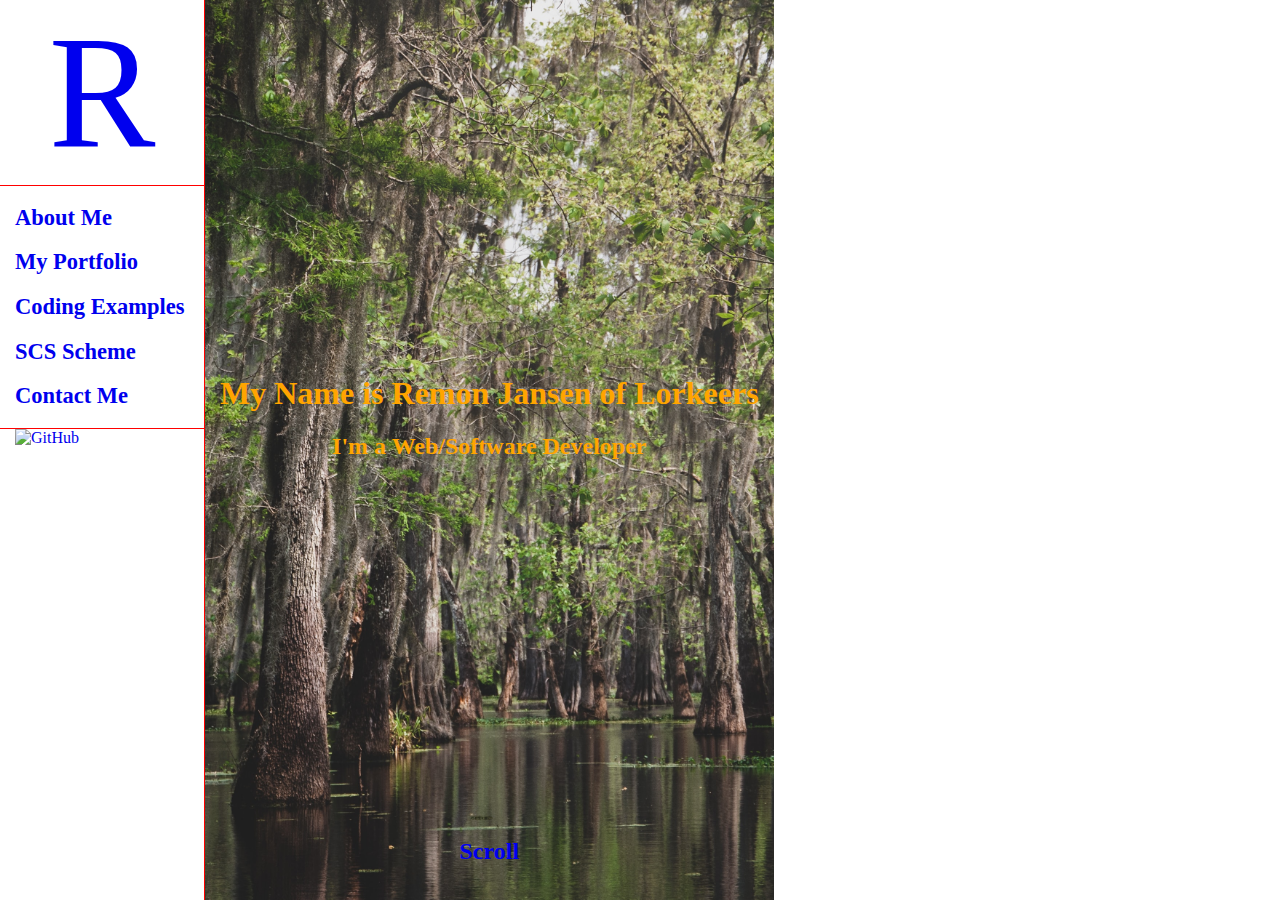
==== aboutme.html @ b1d86888 "Large Update" ====
<!doctype html>

<html lang="en">
  <head>
    <meta charset="utf-8">
    <meta name="viewport" content="width=device-width, initial-scale=1">

    <title>Remon Jansen of Lorkeers</title>
    <meta name="description" content="Remon Jansen of Lorkeers' Web/Software Dev Portfolio">
    <meta name="author" content="Remon Jansen of Lorkeers">

    <link rel="stylesheet" href="css/style.css">

  </head>

  <body>

    <div class="page-container">

      <header>
        <div class="header-container">

          <div class="header-initial">
            <a href="index.html">R</a>
          </div>

          <div class="header-nav">

            <h2><a href="aboutme.html">About Me</a></h2>
            <h2><a href="#portfolio">My Portfolio</a></h2>
            <h2><a href="codingexamples.html">Coding Examples</a></h2>
            <h2><a href="scs-scheme.html">SCS Scheme</a></h2>
            <h2><a href="#contact">Contact Me</a></h2>

          </div>

          <div class="header-socialmedia">

            <a href="https://github.com/RemonJoL"><img class="github-logo" src="https://github.githubassets.com/images/modules/logos_page/GitHub-Mark.png" alt="GitHub"></a>

          </div>

        </div>

      </header>

      <main>

        <input class="pagecheck" type="checkbox" id="portfolio-check">
        <input class="pagecheck" type="checkbox" id="aboutme-check">
        <input class="pagecheck" type="checkbox" id="coding-examples-check">
        <input class="pagecheck" type="checkbox" id="scs-scheme-check">

        <div class="section main-header">

          <div class="header-title header-title-container">
          <h1>My Name is Remon Jansen of Lorkeers</h1>
          <h2>I'm a Web/Software Developer</h2>
          </div>

          <div class="scroll container">
            <h2><a href="#portfolio">Scroll</a></h2>
          </div>

        </div>

        <!-- About Me -->

        <div id="aboutme">

          <div class="section aboutme">

            <div class="about-container">
              <h2>About Me</h2>
              <p>"Lorem ipsum dolor sit amet, consectetur adipiscing elit, sed do eiusmod tempor incididunt ut labore et dolore magna aliqua. Ut enim ad minim veniam, quis nostrud exercitation ullamco laboris nisi ut aliquip ex ea commodo consequat. Duis aute irure dolor in reprehenderit in voluptate velit esse cillum dolore eu fugiat nulla pariatur. Excepteur sint occaecat cupidatat non proident, sunt in culpa qui officia deserunt mollit anim id est laborum."</p>

            </div>

          </div>

        </div>

    </div>

  </body>

</html>
---- css/style.css ----
a {
  text-decoration: none;
}

a:visited {
  color: inherit;
}

.main-header {
  color: white;
  text-align: center;
}

.contact-info h2 {
  display: block;
  width: 100%;
}

.contact-info p {
  display: block;
  width: 100%;
}

.contact-form p {
  background-color: white;
  margin: 0;
  display: table;
}

.scs-scheme ul {
  list-style: none;
  padding: 0;
}

.scs-scheme h2 {
  text-align: center;
}

.github-logo {
  height: 32px;
  width: 32px;
}

.project-preview {
  height: 100%;
  width: 100%;
}

.pagecheck {
  display: none;
}

#aboutme-check:checked ~ #aboutme {
  display: block;
}

#coding-examples-check:checked ~ #coding-examples {
  display: block;
}

#coding-examples-check:checked ~ #home {
  display: none;
}

#coding-examples-check:checked ~ #coding-examples {
  display: block;
}

#scs-scheme-check:checked ~ #scs-scheme {
  display: block;
}

#scs-scheme-check:checked ~ #home {
  display: none;
}

.contactform-fieldset {
  margin: 0;
  padding: 0;
  border: none;
  display: -webkit-box;
  display: -ms-flexbox;
  display: flex;
  -ms-flex-wrap: wrap;
      flex-wrap: wrap;
}
@media (min-width: 576px) {
  .contactform-fieldset {
    width: 100%;
  }
}
@media (min-width: 768px) {
  .contactform-fieldset {
    color: blue;
  }
}
@media (min-width: 992px) {
  .contactform-fieldset {
    color: purple;
  }
}
@media (min-width: 1200px) {
  .contactform-fieldset {
    color: orange;
  }
}

.fieldset-legend {
  color: red;
}

.contactform-field:before {
  content: "Test";
  color: red;
}

.contactform-field {
  border: none;
  line-height: 2rem;
  width: 99%;
  margin: 0 -10px 5px -15px;
}

.contactform-textarea {
  border: none;
  line-height: 1rem;
  width: 99%;
  margin: 0 -10px 5px -15px;
}
@media (min-width: 768px) {
  .contactform-textarea {
    color: blue;
  }
}
@media (min-width: 992px) {
  .contactform-textarea {
    color: purple;
  }
}
@media (min-width: 1200px) {
  .contactform-textarea {
    color: orange;
  }
}

.header-container {
  display: none;
  width: 205px;
  border-right: 1px solid red;
  height: 100%;
  position: fixed;
  background-color: white;
}
@media (min-width: 576px) {
  .header-container {
    display: block;
  }
}

.header-initial {
  padding: 0 15px;
  font-size: 10rem;
  border-bottom: 1px solid red;
  text-align: center;
}

.header-nav {
  font-size: 15px;
  padding: 0 15px;
  border-bottom: 1px solid red;
}

.header-socialmedia {
  padding: 0 15px;
}

*, :before, :after {
  -webkit-box-sizing: border-box;
          box-sizing: border-box;
}

body {
  margin: 0;
}

.page-container {
  display: -webkit-box;
  display: -ms-flexbox;
  display: flex;
  -webkit-box-orient: horizontal;
  -webkit-box-direction: normal;
      -ms-flex-direction: row;
          flex-direction: row;
  width: 100vw;
  height: 100vh;
  overflow-y: scroll;
}

.section {
  padding: 15px;
  width: 100%;
  display: -webkit-box;
  display: -ms-flexbox;
  display: flex;
  -ms-flex-wrap: wrap;
      flex-wrap: wrap;
}
@media (min-width: 576px) {
  .section {
    color: red;
    padding: 15px 15px 15px 220px;
  }
}
@media (min-width: 768px) {
  .section {
    color: blue;
  }
}
@media (min-width: 992px) {
  .section {
    color: purple;
  }
}
@media (min-width: 1200px) {
  .section {
    color: orange;
  }
}

.container {
  margin: 0 -15px;
  display: -webkit-box;
  display: -ms-flexbox;
  display: flex;
  -ms-flex-wrap: wrap;
      flex-wrap: wrap;
}

.main-header {
  background-image: url(/images/mathieu-cheze-qfsKYUgW6ZY-unsplash.jpg);
  background-size: cover;
  height: 100vh;
  display: -webkit-box;
  display: -ms-flexbox;
  display: flex;
  -webkit-box-orient: vertical;
  -webkit-box-direction: normal;
      -ms-flex-direction: column;
          flex-direction: column;
}

.scroll {
  margin: 0 auto;
}

.header-title-container {
  top: 50%;
  margin: auto;
}

.project-card-container {
  padding: 0 15px;
  width: 100%;
}
@media (min-width: 576px) {
  .project-card-container {
    width: 50%;
  }
}
@media (min-width: 768px) {
  .project-card-container {
    color: blue;
  }
}
@media (min-width: 992px) {
  .project-card-container {
    width: 33.3333333%;
    color: purple;
  }
}
@media (min-width: 1200px) {
  .project-card-container {
    color: orange;
  }
}

.project-card {
  position: relative;
  margin: 30px auto;
}

.about-container {
  max-width: 350px;
  border: 2px solid red;
  padding: 0 15px;
  border-radius: 15px;
  margin: auto;
  text-align: center;
}
@media (min-width: 768px) {
  .about-container {
    width: 50%;
  }
}
@media (min-width: 992px) {
  .about-container {
    color: purple;
  }
}
@media (min-width: 1200px) {
  .about-container {
    width: 35%;
    color: orange;
  }
}

.coding-examples-container {
  max-width: 350px;
  border: 2px solid red;
  padding: 0 15px;
  border-radius: 15px;
  margin: auto;
}
@media (min-width: 768px) {
  .coding-examples-container {
    width: 50%;
  }
}
@media (min-width: 992px) {
  .coding-examples-container {
    color: purple;
  }
}
@media (min-width: 1200px) {
  .coding-examples-container {
    width: 35%;
    color: orange;
  }
}

.scs-scheme {
  display: -webkit-box;
  display: -ms-flexbox;
  display: flex;
  -ms-flex-wrap: wrap;
      flex-wrap: wrap;
}

.scs-container {
  max-width: 350px;
  border: 2px solid red;
  padding: 0 15px;
  border-radius: 15px;
  margin: auto;
}
@media (min-width: 768px) {
  .scs-container {
    width: 50%;
  }
}
@media (min-width: 992px) {
  .scs-container {
    color: purple;
  }
}
@media (min-width: 1200px) {
  .scs-container {
    width: 35%;
    color: orange;
  }
}

.treehouse {
  margin-top: 15px;
}
@media (min-width: 768px) {
  .treehouse {
    width: 50%;
  }
}
@media (min-width: 992px) {
  .treehouse {
    color: purple;
  }
}
@media (min-width: 1200px) {
  .treehouse {
    width: 35%;
    color: orange;
  }
}

.about-netmatters {
  margin-top: 15px;
}
@media (min-width: 768px) {
  .about-netmatters {
    width: 50%;
  }
}
@media (min-width: 992px) {
  .about-netmatters {
    color: purple;
  }
}
@media (min-width: 1200px) {
  .about-netmatters {
    width: 35%;
    color: orange;
  }
}

.main-contact {
  display: -webkit-box;
  display: -ms-flexbox;
  display: flex;
}

.contact-info {
  display: -webkit-box;
  display: -ms-flexbox;
  display: flex;
  padding: 15px;
  -ms-flex-wrap: wrap;
      flex-wrap: wrap;
}
@media (min-width: 768px) {
  .contact-info {
    width: 50%;
    color: blue;
  }
}
@media (min-width: 992px) {
  .contact-info {
    color: purple;
  }
}
@media (min-width: 1200px) {
  .contact-info {
    color: orange;
  }
}

.contact-form {
  display: -webkit-box;
  display: -ms-flexbox;
  display: flex;
  padding: 15px;
}
@media (min-width: 576px) {
  .contact-form {
    -ms-flex-wrap: wrap;
        flex-wrap: wrap;
  }
}
@media (min-width: 768px) {
  .contact-form {
    width: 50%;
    color: blue;
  }
}
@media (min-width: 992px) {
  .contact-form {
    color: purple;
  }
}
@media (min-width: 1200px) {
  .contact-form {
    color: orange;
  }
}

.field-border {
  display: inline-block;
  padding: 0 2px;
  margin: -0.5rem 0 0 1rem;
  line-height: 1rem;
  color: red;
  width: 100%;
}

.border-message {
  width: 104px;
}

.contact-field-outer {
  border: 2px solid red;
  border-radius: 15px;
  margin: 5px 0px;
  width: 100%;
}
@media (min-width: 576px) {
  .contact-field-outer {
    margin: 15px 0px;
    color: red;
    width: 50%;
  }
}

.contact-field-outer-message {
  border: 2px solid red;
  border-radius: 15px;
  margin: 5px 0px;
  width: 100%;
}

@media (min-width: 576px) {
  .field-email {
    margin: 15px 0px;
    color: red;
    width: 100%;
  }
}

@media (min-width: 576px) {
  .field-subject {
    margin: 15px 0px;
    color: red;
    width: 100%;
  }
}
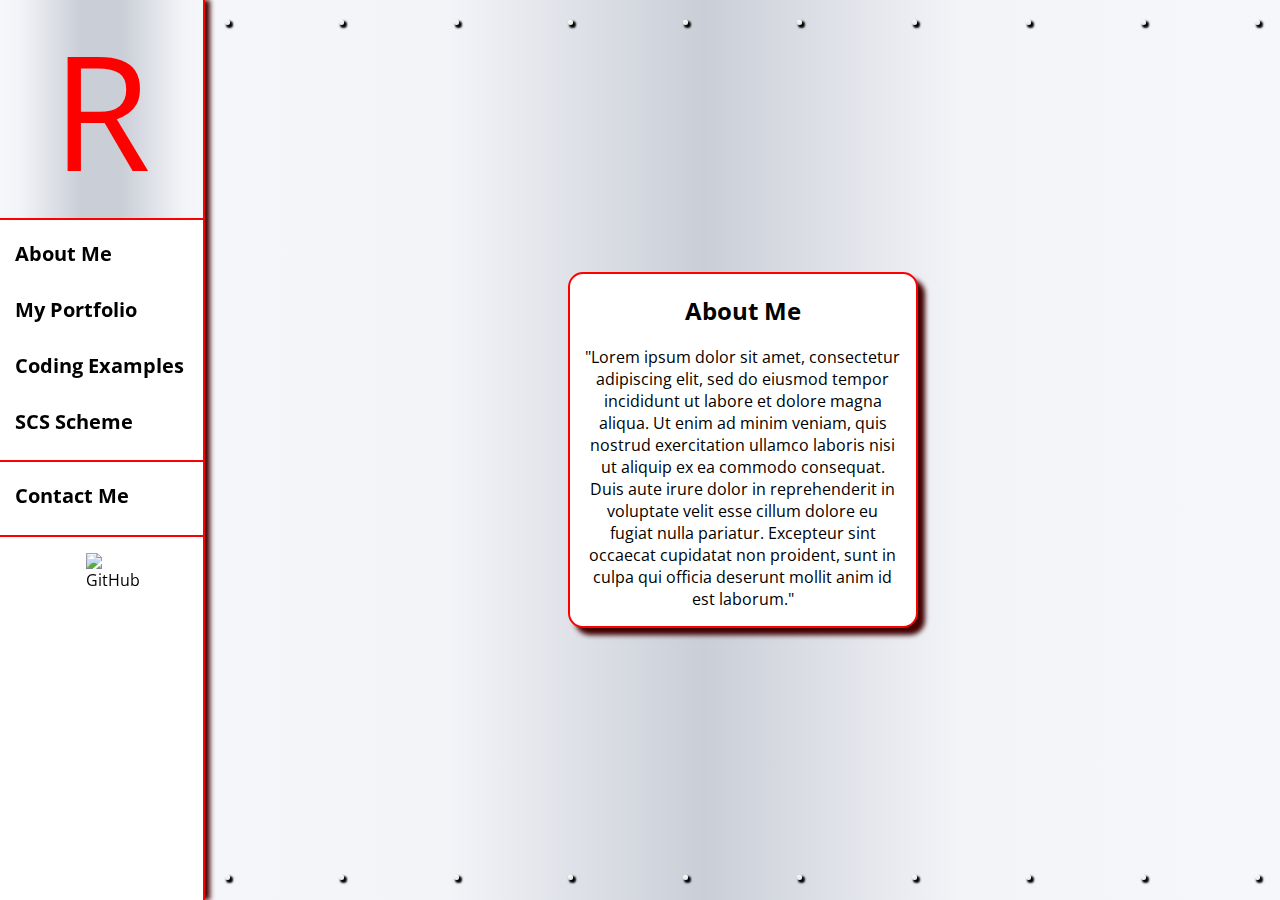
==== commit 43bef68f: "Large update" ====
--- a/aboutme.html
+++ b/aboutme.html
@@ -4,6 +4,9 @@
   <head>
     <meta charset="utf-8">
     <meta name="viewport" content="width=device-width, initial-scale=1">
+    <link rel="preconnect" href="https://fonts.googleapis.com">
+    <link rel="preconnect" href="https://fonts.gstatic.com" crossorigin>
+    <link href="https://fonts.googleapis.com/css2?family=Open+Sans:ital,wght@0,300;0,400;0,600;0,700;0,800;1,300;1,400;1,600;1,700;1,800&display=swap" rel="stylesheet">
 
     <title>Remon Jansen of Lorkeers</title>
     <meta name="description" content="Remon Jansen of Lorkeers' Web/Software Dev Portfolio">
@@ -18,6 +21,18 @@
     <div class="page-container">
 
       <header>
+
+        <div class="burger-container">
+          <a href="#">
+            <div class="burger-button">
+              <span class="burger"></span>
+              <span class="burger-title">
+                Menu
+              </span>
+            </div>
+          </a>
+        </div>
+
         <div class="header-container">
 
           <div class="header-initial">
@@ -26,17 +41,22 @@
 
           <div class="header-nav">
 
-            <h2><a href="aboutme.html">About Me</a></h2>
-            <h2><a href="#portfolio">My Portfolio</a></h2>
-            <h2><a href="codingexamples.html">Coding Examples</a></h2>
-            <h2><a href="scs-scheme.html">SCS Scheme</a></h2>
-            <h2><a href="#contact">Contact Me</a></h2>
+            <h2><a href="aboutme.html#aboutme">About Me</a></h2>
+            <h2><a href="index.html#portfolio">My Portfolio</a></h2>
+            <h2><a href="codingexamples.html#coding-examples">Coding Examples</a></h2>
+            <h2><a href="scs-scheme.html#scs-scheme">SCS Scheme</a></h2>
 
+          </div>
+
+          <div class="header-contact">
+            <h2><a href="index.html#contact">Contact Me</a></h2>
           </div>
 
           <div class="header-socialmedia">
 
-            <a href="https://github.com/RemonJoL"><img class="github-logo" src="https://github.githubassets.com/images/modules/logos_page/GitHub-Mark.png" alt="GitHub"></a>
+            <div class="socialmedia-item github-icon">
+              <a href="https://github.com/RemonJoL" target="_blank"><img src="images/GitHub-Mark-32px.png" alt="GitHub"></a>
+            </div>
 
           </div>
 
@@ -44,41 +64,46 @@
 
       </header>
 
-      <main>
+      <!-- About Me -->
 
-        <input class="pagecheck" type="checkbox" id="portfolio-check">
-        <input class="pagecheck" type="checkbox" id="aboutme-check">
-        <input class="pagecheck" type="checkbox" id="coding-examples-check">
-        <input class="pagecheck" type="checkbox" id="scs-scheme-check">
+      <div class="pagestyle-nobr" id="aboutme">
 
-        <div class="section main-header">
+        <div class="section aboutme">
 
-          <div class="header-title header-title-container">
-          <h1>My Name is Remon Jansen of Lorkeers</h1>
-          <h2>I'm a Web/Software Developer</h2>
+          <ul class="rivets">
+            <li class="rivet"></li>
+            <li class="rivet"></li>
+            <li class="rivet"></li>
+            <li class="rivet"></li>
+            <li class="rivet"></li>
+            <li class="rivet"></li>
+            <li class="rivet"></li>
+            <li class="rivet"></li>
+            <li class="rivet"></li>
+            <li class="rivet"></li>
+          </ul>
+
+          <div class="about-container">
+            <h2>About Me</h2>
+            <p>"Lorem ipsum dolor sit amet, consectetur adipiscing elit, sed do eiusmod tempor incididunt ut labore et dolore magna aliqua. Ut enim ad minim veniam, quis nostrud exercitation ullamco laboris nisi ut aliquip ex ea commodo consequat. Duis aute irure dolor in reprehenderit in voluptate velit esse cillum dolore eu fugiat nulla pariatur. Excepteur sint occaecat cupidatat non proident, sunt in culpa qui officia deserunt mollit anim id est laborum."</p>
           </div>
 
-          <div class="scroll container">
-            <h2><a href="#portfolio">Scroll</a></h2>
-          </div>
+          <ul class="rivets">
+            <li class="rivet"></li>
+            <li class="rivet"></li>
+            <li class="rivet"></li>
+            <li class="rivet"></li>
+            <li class="rivet"></li>
+            <li class="rivet"></li>
+            <li class="rivet"></li>
+            <li class="rivet"></li>
+            <li class="rivet"></li>
+            <li class="rivet"></li>
+          </ul>
 
         </div>
 
-        <!-- About Me -->
-
-        <div id="aboutme">
-
-          <div class="section aboutme">
-
-            <div class="about-container">
-              <h2>About Me</h2>
-              <p>"Lorem ipsum dolor sit amet, consectetur adipiscing elit, sed do eiusmod tempor incididunt ut labore et dolore magna aliqua. Ut enim ad minim veniam, quis nostrud exercitation ullamco laboris nisi ut aliquip ex ea commodo consequat. Duis aute irure dolor in reprehenderit in voluptate velit esse cillum dolore eu fugiat nulla pariatur. Excepteur sint occaecat cupidatat non proident, sunt in culpa qui officia deserunt mollit anim id est laborum."</p>
-
-            </div>
-
-          </div>
-
-        </div>
+      </div>
 
     </div>
 
--- a/css/style.css
+++ b/css/style.css
@@ -1,77 +1,93 @@
 a {
   text-decoration: none;
+  color: inherit;
+}
+
+header h2 {
+  font-size: 1.25rem;
 }
 
 a:visited {
   color: inherit;
 }
 
-.main-header {
-  color: white;
-  text-align: center;
+.project-card h3 {
+  margin: 0;
+}
+
+.project-card p {
+  margin: 0;
+}
+
+.scroll-container h2 {
+  margin: 0 auto 1rem;
+  padding-bottom: 1rem;
+}
+
+.header-nav a, .header-contact a {
+  display: inline-block;
+  position: relative;
+  padding: 0.2rem 0;
+  overflow: hidden;
+}
+
+.contact-info a {
+  color: red;
+  -webkit-transition: color 500ms ease;
+  transition: color 500ms ease;
+  text-decoration: underline;
 }
 
 .contact-info h2 {
   display: block;
-  width: 100%;
 }
 
 .contact-info p {
+  font-size: 1rem;
   display: block;
-  width: 100%;
-}
-
-.contact-form p {
-  background-color: white;
+}
+
+.field-border p {
+  background: white;
   margin: 0;
   display: table;
 }
 
+.scroll-container-bottom h2 {
+  margin-bottom: 0;
+  font-size: 1rem;
+}
+
 .scs-scheme ul {
-  list-style: none;
+  list-style: inside;
   padding: 0;
+}
+
+.scs-scheme li {
+  line-height: 1.5rem;
 }
 
 .scs-scheme h2 {
   text-align: center;
-}
-
-.github-logo {
+  margin: 0 auto;
+}
+
+.scs-scheme h3 {
+  text-align: center;
+  margin: 0 auto;
+}
+
+.github-icon {
   height: 32px;
   width: 32px;
-}
-
-.project-preview {
-  height: 100%;
-  width: 100%;
-}
-
-.pagecheck {
-  display: none;
-}
-
-#aboutme-check:checked ~ #aboutme {
-  display: block;
-}
-
-#coding-examples-check:checked ~ #coding-examples {
-  display: block;
-}
-
-#coding-examples-check:checked ~ #home {
-  display: none;
-}
-
-#coding-examples-check:checked ~ #coding-examples {
-  display: block;
-}
-
-#scs-scheme-check:checked ~ #scs-scheme {
-  display: block;
-}
-
-#scs-scheme-check:checked ~ #home {
-  display: none;
+  border-radius: 50%;
+  background: none;
+  -webkit-transition: background-color 0.5s ease;
+  transition: background-color 0.5s ease;
+}
+
+.scs-container-header-img {
+  width: 100%;
 }
 
 .contactform-fieldset {
@@ -89,67 +105,267 @@
     width: 100%;
   }
 }
-@media (min-width: 768px) {
-  .contactform-fieldset {
-    color: blue;
-  }
-}
-@media (min-width: 992px) {
-  .contactform-fieldset {
-    color: purple;
-  }
-}
-@media (min-width: 1200px) {
-  .contactform-fieldset {
-    color: orange;
-  }
-}
 
 .fieldset-legend {
   color: red;
 }
 
-.contactform-field:before {
-  content: "Test";
-  color: red;
+.main-contact input {
+  font-family: inherit;
+  font-size: 1.25rem;
+  position: relative;
+  display: block;
+}
+
+.main-contact input:focus {
+  outline: none;
+  -webkit-box-shadow: 0px 2px 1px green;
+          box-shadow: 0px 2px 1px green;
+}
+
+.main-contact textarea {
+  font-family: inherit;
+  font-size: 1.25rem;
+  resize: vertical;
+  overflow: auto;
+  scrollbar-base-color: white;
+  scrollbar-face-color: red;
+  scrollbar-3dlight-color: white;
+  scrollbar-highlight-color: white;
+  scrollbar-track-color: #eee;
+  scrollbar-arrow-color: red;
+  scrollbar-shadow-color: white;
+  scrollbar-dark-shadow-color: white;
+}
+
+.main-contact textarea::-webkit-scrollbar-track {
+  border-radius: 10px;
+  background-color: #eee;
+  -webkit-box-shadow: inset 2px 2px 1px #ccc;
+          box-shadow: inset 2px 2px 1px #ccc;
+}
+
+.main-contact textarea::-webkit-scrollbar {
+  width: 12px;
+}
+
+.main-contact textarea::-webkit-scrollbar-thumb {
+  border-radius: 10px;
+  background-color: #bd0000;
+  -webkit-box-shadow: inset 1px 1px 1px white;
+          box-shadow: inset 1px 1px 1px white;
+}
+
+.main-contact textarea::-webkit-scrollbar-thumb:active {
+  background-color: red;
+}
+
+.main-contact textarea:focus {
+  outline: none;
+  -webkit-box-shadow: 0px 2px 1px green;
+          box-shadow: 0px 2px 1px green;
 }
 
 .contactform-field {
   border: none;
-  line-height: 2rem;
+  padding: 0.5rem;
   width: 99%;
   margin: 0 -10px 5px -15px;
+  line-height: 1.25rem;
 }
 
 .contactform-textarea {
   border: none;
-  line-height: 1rem;
+  padding: 0.5rem;
   width: 99%;
   margin: 0 -10px 5px -15px;
-}
-@media (min-width: 768px) {
-  .contactform-textarea {
-    color: blue;
-  }
-}
-@media (min-width: 992px) {
-  .contactform-textarea {
-    color: purple;
-  }
-}
-@media (min-width: 1200px) {
-  .contactform-textarea {
-    color: orange;
-  }
+  line-height: 1.25rem;
+}
+
+.submit-button {
+  padding: 0.5rem;
+  background-color: #bd0000;
+  width: 100%;
+  border-radius: 15px;
+  border: 2px solid white;
+  color: white;
+  font-weight: bold;
+  text-align: center;
+}
+
+.submit-button:hover {
+  background-color: red;
+}
+
+.submit-button:active {
+  -webkit-box-shadow: inset 5px 5px 5px #111;
+          box-shadow: inset 5px 5px 5px #111;
+}
+
+.header-initial {
+  -webkit-transition: color 200ms ease-in-out;
+  transition: color 200ms ease-in-out;
+}
+
+.header-initial:hover {
+  color: red;
+  background: -webkit-gradient(linear, left top, right top, from(#f6f7fb), color-stop(10%, #f3f4f8), color-stop(40%, #caced7), color-stop(60%, #caced7), color-stop(90%, #f3f4f8), to(#f6f7fb));
+  background: linear-gradient(90deg, #f6f7fb 0%, #f3f4f8 10%, #caced7 40%, #caced7 60%, #f3f4f8 90%, #f6f7fb 100%);
+  -webkit-transition: color 500ms ease;
+  transition: color 500ms ease;
+}
+
+.header-nav a:after, .header-contact a:after {
+  content: "";
+  position: absolute;
+  bottom: 0;
+  left: 0;
+  width: 100%;
+  height: 0.1rem;
+  background-color: red;
+  opacity: 1;
+  -webkit-transition: opacity 300ms, -webkit-transform 300ms;
+  transition: opacity 300ms, -webkit-transform 300ms;
+  transition: opacity 300ms, transform 300ms;
+  transition: opacity 300ms, transform 300ms, -webkit-transform 300ms;
+  -webkit-transform: translate3d(-100%, 0, 0);
+          transform: translate3d(-100%, 0, 0);
+}
+
+.header-nav a:hover:after,
+a:focus:after, .header-contact a:hover:after,
+a:focus:after {
+  -webkit-transform: translate3d(0, 0, 0);
+          transform: translate3d(0, 0, 0);
+}
+
+.github-icon:hover {
+  background: red;
+}
+
+.scroll-container-bottom:hover > .arrow-bottom {
+  height: 40px;
+  background-color: black;
+  -webkit-transition: height 0.3s ease-in;
+  transition: height 0.3s ease-in;
+}
+
+.scroll-container-bottom:hover > .arrow-bottom:before {
+  border-left: 12px solid transparent;
+  border-right: 12px solid transparent;
+  border-bottom: 25px solid black;
+  -webkit-transition: border 0.3s ease;
+  transition: border 0.3s ease;
+}
+
+.scroll-container:hover > .arrow {
+  height: 75px;
+  background-color: black;
+  -webkit-transition: height 0.3s ease-in;
+  transition: height 0.3s ease-in;
+}
+
+.scroll-container:hover > .arrow:after {
+  border-left: 25px solid transparent;
+  border-right: 25px solid transparent;
+  border-top: 50px solid black;
+  -webkit-transition: border 0.3s ease;
+  transition: border 0.3s ease;
+}
+
+.project-card:hover > .project-preview {
+  -webkit-transform: scale(1.5);
+          transform: scale(1.5);
+}
+
+.project-card:hover > .project-card-content {
+  visibility: visible;
+  background: rgba(255, 255, 255, 0.75);
+  width: 120%;
+  -webkit-transform: translateX(-10px);
+          transform: translateX(-10px);
+  border-radius: 15px;
+}
+
+.contact-info a:hover {
+  color: black;
+  -webkit-transition: color 500ms ease;
+  transition: color 500ms ease;
+  text-decoration: underline;
+}
+
+.burger-container {
+  display: block;
+  position: fixed;
+  top: 15px;
+  left: 15px;
+  z-index: 4;
+  text-transform: uppercase;
+}
+@media (min-width: 576px) {
+  .burger-container {
+    display: none;
+  }
+}
+
+.burger-button {
+  border: 2px solid red;
+  border-radius: 15px;
+  -webkit-box-shadow: 7px 7px 5px #400000;
+          box-shadow: 7px 7px 5px #400000;
+  background: white;
+  border-radius: 15px;
+  height: 75px;
+  width: 75px;
+}
+
+.burger {
+  content: "";
+  background: red;
+  top: 25px;
+  left: 12px;
+  height: 6px;
+  width: 50px;
+  position: absolute;
+  border-radius: 3px;
+}
+
+.burger:before {
+  content: "";
+  background: black;
+  top: -10px;
+  height: 6px;
+  width: 50px;
+  position: absolute;
+  border-radius: 3px;
+}
+
+.burger:after {
+  content: "";
+  background: black;
+  top: 10px;
+  height: 6px;
+  width: 50px;
+  position: absolute;
+  border-radius: 3px;
+}
+
+.burger-title {
+  position: absolute;
+  top: 44px;
+  left: 13px;
+  font-weight: 700;
 }
 
 .header-container {
   display: none;
   width: 205px;
-  border-right: 1px solid red;
+  border-right: 2px solid red;
   height: 100%;
   position: fixed;
   background-color: white;
+  -webkit-box-shadow: 5px 0px 5px #400000;
+          box-shadow: 5px 0px 5px #400000;
 }
 @media (min-width: 576px) {
   .header-container {
@@ -158,20 +374,34 @@
 }
 
 .header-initial {
+  color: black;
+  font-size: 10rem;
+  text-align: center;
   padding: 0 15px;
-  font-size: 10rem;
-  border-bottom: 1px solid red;
-  text-align: center;
+  border-bottom: 2px solid red;
 }
 
 .header-nav {
   font-size: 15px;
   padding: 0 15px;
-  border-bottom: 1px solid red;
+  border-bottom: 2px solid red;
+}
+
+.header-contact {
+  font-size: 15px;
+  padding: 0 15px;
+  border-bottom: 2px solid red;
 }
 
 .header-socialmedia {
+  display: -webkit-box;
+  display: -ms-flexbox;
+  display: flex;
   padding: 0 15px;
+}
+
+.socialmedia-item {
+  margin: 1rem auto;
 }
 
 *, :before, :after {
@@ -179,51 +409,57 @@
           box-sizing: border-box;
 }
 
+html {
+  font-family: "Open Sans", sans-serif;
+}
+
+main {
+  width: 100%;
+}
+
 body {
   margin: 0;
+  background: -webkit-gradient(linear, left top, right top, from(#f6f7fb), color-stop(30%, #f3f4f8), color-stop(50%, #caced7), color-stop(70%, #f3f4f8), to(#f6f7fb));
+  background: linear-gradient(90deg, #f6f7fb 0%, #f3f4f8 30%, #caced7 50%, #f3f4f8 70%, #f6f7fb 100%);
+}
+@media (min-width: 576px) {
+  body {
+    background: -webkit-gradient(linear, left top, right top, from(#f6f7fb), color-stop(15%, #f6f7fb), color-stop(45%, #f3f4f8), color-stop(65%, #caced7), color-stop(85%, #f3f4f8), to(#f6f7fb));
+    background: linear-gradient(90deg, #f6f7fb 0%, #f6f7fb 15%, #f3f4f8 45%, #caced7 65%, #f3f4f8 85%, #f6f7fb 100%);
+  }
+}
+@media (min-width: 768px) {
+  body {
+    background: -webkit-gradient(linear, left top, right top, from(#f6f7fb), color-stop(10%, #f6f7fb), color-stop(40%, #f3f4f8), color-stop(60%, #caced7), color-stop(80%, #f3f4f8), to(#f6f7fb));
+    background: linear-gradient(90deg, #f6f7fb 0%, #f6f7fb 10%, #f3f4f8 40%, #caced7 60%, #f3f4f8 80%, #f6f7fb 100%);
+  }
+}
+@media (min-width: 992px) {
+  body {
+    background: -webkit-gradient(linear, left top, right top, from(#f6f7fb), color-stop(5%, #f6f7fb), color-stop(35%, #f3f4f8), color-stop(55%, #caced7), color-stop(75%, #f3f4f8), to(#f6f7fb));
+    background: linear-gradient(90deg, #f6f7fb 0%, #f6f7fb 5%, #f3f4f8 35%, #caced7 55%, #f3f4f8 75%, #f6f7fb 100%);
+  }
 }
 
 .page-container {
-  display: -webkit-box;
-  display: -ms-flexbox;
-  display: flex;
-  -webkit-box-orient: horizontal;
-  -webkit-box-direction: normal;
-      -ms-flex-direction: row;
-          flex-direction: row;
-  width: 100vw;
   height: 100vh;
-  overflow-y: scroll;
 }
 
 .section {
   padding: 15px;
-  width: 100%;
   display: -webkit-box;
   display: -ms-flexbox;
   display: flex;
   -ms-flex-wrap: wrap;
       flex-wrap: wrap;
+  -webkit-box-align: center;
+      -ms-flex-align: center;
+          align-items: center;
+  min-height: 100vh;
 }
 @media (min-width: 576px) {
   .section {
-    color: red;
     padding: 15px 15px 15px 220px;
-  }
-}
-@media (min-width: 768px) {
-  .section {
-    color: blue;
-  }
-}
-@media (min-width: 992px) {
-  .section {
-    color: purple;
-  }
-}
-@media (min-width: 1200px) {
-  .section {
-    color: orange;
   }
 }
 
@@ -234,19 +470,24 @@
   display: flex;
   -ms-flex-wrap: wrap;
       flex-wrap: wrap;
+  padding: 30px 15px;
+}
+
+.pagestyle {
+  border-top: 1px solid #ccc;
+  border-bottom: 1px solid #ccc;
 }
 
 .main-header {
-  background-image: url(/images/mathieu-cheze-qfsKYUgW6ZY-unsplash.jpg);
+  background-image: url(/images/denys-nevozhai-w7YCquMkv2c-unsplash.jpg);
   background-size: cover;
-  height: 100vh;
-  display: -webkit-box;
-  display: -ms-flexbox;
-  display: flex;
   -webkit-box-orient: vertical;
   -webkit-box-direction: normal;
       -ms-flex-direction: column;
           flex-direction: column;
+  height: 100%;
+  color: black;
+  text-align: center;
 }
 
 .scroll {
@@ -254,198 +495,468 @@
 }
 
 .header-title-container {
-  top: 50%;
+  background: rgba(255, 255, 255, 0.55);
+  -webkit-box-shadow: 0px 0px 5px #860000;
+          box-shadow: 0px 0px 5px #860000;
+  border-radius: 15px;
+  padding: 15px;
+  width: 250px;
   margin: auto;
+}
+@media (min-width: 576px) {
+  .header-title-container {
+    width: 340px;
+  }
+}
+@media (min-width: 768px) {
+  .header-title-container {
+    width: 470px;
+  }
+}
+@media (min-width: 992px) {
+  .header-title-container {
+    width: auto;
+  }
+}
+
+.scroll-container-bottom {
+  background: rgba(255, 255, 255, 0.55);
+  -webkit-box-shadow: 0px 0px 5px #860000;
+          box-shadow: 0px 0px 5px #860000;
+  border-radius: 15px;
+  padding: 15px 15px;
+  height: 125px;
+  display: -webkit-box;
+  display: -ms-flexbox;
+  display: flex;
+  -webkit-box-orient: vertical;
+  -webkit-box-direction: reverse;
+      -ms-flex-direction: column-reverse;
+          flex-direction: column-reverse;
+}
+
+.scroll-container {
+  background: rgba(255, 255, 255, 0.55);
+  -webkit-box-shadow: 0px 0px 5px #860000;
+          box-shadow: 0px 0px 5px #860000;
+  border-radius: 15px;
+  padding: 15px 15px;
+  height: 200px;
+}
+
+.arrow-bottom {
+  margin: -15px auto 0;
+  position: relative;
+  width: 10px;
+  height: 25px;
+  background-color: black;
+  border-bottom-left-radius: 10px;
+  border-bottom-right-radius: 10px;
+  top: 0;
+  -webkit-transition: height 0.3s ease-in;
+  transition: height 0.3s ease-in;
+}
+
+.arrow-bottom:before {
+  content: "";
+  position: absolute;
+  left: -70%;
+  bottom: 100%;
+  width: 0;
+  height: 0;
+  border-left: 12px solid transparent;
+  border-right: 12px solid transparent;
+  border-bottom: 12px solid black;
+  -webkit-transition: border 0.3s ease;
+  transition: border 0.3s ease;
+}
+
+.scroll-up {
+  margin: 0 auto 30px;
+  padding: 15px;
+}
+
+.arrow {
+  margin: -15px auto 0;
+  position: relative;
+  width: 20px;
+  height: 50px;
+  background-color: black;
+  border-top-left-radius: 10px;
+  border-top-right-radius: 10px;
+  top: 0;
+  -webkit-transition: height 0.3s ease-in;
+  transition: height 0.3s ease-in;
+}
+
+.arrow:after {
+  content: "";
+  position: absolute;
+  top: 99%;
+  left: -70%;
+  width: 0;
+  height: 0;
+  border-left: 25px solid transparent;
+  border-right: 25px solid transparent;
+  border-top: 25px solid black;
+  -webkit-transition: border 0.3s ease;
+  transition: border 0.3s ease;
+}
+
+.rivets {
+  list-style: none;
+  margin: 0;
+  padding: 0;
+  width: 100%;
+  display: -webkit-box;
+  display: -ms-flexbox;
+  display: flex;
+  -webkit-box-pack: justify;
+      -ms-flex-pack: justify;
+          justify-content: space-between;
+}
+
+.rivet {
+  height: 5px;
+  width: 5px;
+  background: #eee;
+  border-radius: 50%;
+  margin: 5px;
+  -webkit-box-shadow: 2px 2px 2px 1px black, inset 0px 1px 1px white;
+          box-shadow: 2px 2px 2px 1px black, inset 0px 1px 1px white;
+}
+
+.main-portfolio {
+  padding: 15px;
+  display: -webkit-box;
+  display: -ms-flexbox;
+  display: flex;
+  -ms-flex-wrap: wrap;
+      flex-wrap: wrap;
+  -webkit-box-align: center;
+      -ms-flex-align: center;
+          align-items: center;
+}
+@media (min-width: 576px) {
+  .main-portfolio {
+    padding: 15px 15px 15px 220px;
+  }
+}
+
+.container-project {
+  margin: 0 -15px;
+  display: -webkit-box;
+  display: -ms-flexbox;
+  display: flex;
+  -ms-flex-wrap: wrap;
+      flex-wrap: wrap;
+  padding: 30px 0;
+}
+@media (min-width: 768px) {
+  .container-project {
+    padding: 30px 15px;
+  }
 }
 
 .project-card-container {
   padding: 0 15px;
   width: 100%;
-}
-@media (min-width: 576px) {
+  overflow: hidden;
+}
+@media (min-width: 992px) {
   .project-card-container {
     width: 50%;
   }
 }
-@media (min-width: 768px) {
-  .project-card-container {
-    color: blue;
-  }
-}
-@media (min-width: 992px) {
+@media (min-width: 1200px) {
   .project-card-container {
     width: 33.3333333%;
-    color: purple;
-  }
-}
-@media (min-width: 1200px) {
-  .project-card-container {
-    color: orange;
   }
 }
 
 .project-card {
+  border: 2px solid red;
+  border-radius: 15px;
+  -webkit-box-shadow: 7px 7px 5px #400000;
+          box-shadow: 7px 7px 5px #400000;
+  background: white;
+  display: -webkit-box;
+  display: -ms-flexbox;
+  display: flex;
   position: relative;
   margin: 30px auto;
+  overflow: hidden;
+}
+
+.project-card-content {
+  display: inline;
+  position: absolute;
+  visibility: hidden;
+  z-index: 1;
+  padding: 15px 25px;
+  -webkit-transform: translateX(-450px);
+          transform: translateX(-450px);
+  -webkit-transition: -webkit-transform 0.5s ease;
+  transition: -webkit-transform 0.5s ease;
+  transition: transform 0.5s ease;
+  transition: transform 0.5s ease, -webkit-transform 0.5s ease;
+}
+
+.project-preview {
+  height: 100%;
+  width: 100%;
+  -webkit-transition: 0.8s ease;
+  transition: 0.8s ease;
+}
+
+.aboutme {
+  display: -webkit-box;
+  display: -ms-flexbox;
+  display: flex;
+  -webkit-box-orient: vertical;
+  -webkit-box-direction: normal;
+      -ms-flex-direction: column;
+          flex-direction: column;
+  -ms-flex-line-pack: normal;
+      align-content: normal;
+  height: 100vh;
 }
 
 .about-container {
+  border: 2px solid red;
+  border-radius: 15px;
+  -webkit-box-shadow: 7px 7px 5px #400000;
+          box-shadow: 7px 7px 5px #400000;
+  background: white;
   max-width: 350px;
-  border: 2px solid red;
   padding: 0 15px;
-  border-radius: 15px;
   margin: auto;
   text-align: center;
+  background: white;
 }
 @media (min-width: 768px) {
   .about-container {
     width: 50%;
   }
 }
-@media (min-width: 992px) {
-  .about-container {
-    color: purple;
-  }
-}
 @media (min-width: 1200px) {
   .about-container {
     width: 35%;
-    color: orange;
-  }
+  }
+}
+
+.coding-examples {
+  -webkit-box-orient: vertical;
+  -webkit-box-direction: normal;
+      -ms-flex-direction: column;
+          flex-direction: column;
+  height: 100vh;
 }
 
 .coding-examples-container {
+  border: 2px solid red;
+  border-radius: 15px;
+  -webkit-box-shadow: 7px 7px 5px #400000;
+          box-shadow: 7px 7px 5px #400000;
+  background: white;
   max-width: 350px;
-  border: 2px solid red;
   padding: 0 15px;
-  border-radius: 15px;
   margin: auto;
+  text-align: center;
 }
 @media (min-width: 768px) {
   .coding-examples-container {
     width: 50%;
   }
 }
-@media (min-width: 992px) {
-  .coding-examples-container {
-    color: purple;
-  }
-}
 @media (min-width: 1200px) {
   .coding-examples-container {
     width: 35%;
-    color: orange;
   }
 }
 
 .scs-scheme {
+  height: 100vh;
+  -webkit-box-pack: justify;
+      -ms-flex-pack: justify;
+          justify-content: space-between;
+}
+@media (min-width: 1200px) {
+  .scs-scheme {
+    -webkit-box-orient: vertical;
+    -webkit-box-direction: normal;
+        -ms-flex-direction: column;
+            flex-direction: column;
+  }
+}
+
+.scs-container-outer {
+  width: 250px;
+  margin: 30px auto 0;
+}
+@media (min-width: 425px) {
+  .scs-container-outer {
+    width: 300px;
+  }
+}
+@media (min-width: 576px) {
+  .scs-container-outer {
+    width: 310px;
+  }
+}
+@media (min-width: 768px) {
+  .scs-container-outer {
+    width: 470px;
+  }
+}
+@media (min-width: 992px) {
+  .scs-container-outer {
+    width: 500px;
+  }
+}
+@media (min-width: 1200px) {
+  .scs-container-outer {
+    width: 300px;
+  }
+}
+@media (min-width: 1440px) {
+  .scs-container-outer {
+    width: 375px;
+  }
+}
+
+@media (min-width: 1200px) {
+  .scs-container-outer:nth-of-type(1) {
+    margin: 0 15px 0 auto;
+  }
+}
+
+@media (min-width: 1200px) {
+  .scs-container-outer:nth-of-type(2) {
+    margin: 0 15px;
+  }
+}
+
+.scs-container-outer:nth-of-type(3) {
+  margin-bottom: 30px;
+}
+@media (min-width: 1200px) {
+  .scs-container-outer:nth-of-type(3) {
+    margin: 0 auto 0 15px;
+  }
+}
+
+.scs-container {
+  background: white;
+  border: 2px solid red;
+  border-radius: 15px;
+  -webkit-box-shadow: 7px 7px 5px #400000;
+          box-shadow: 7px 7px 5px #400000;
+  background: white;
+  padding: 15px 15px 30px;
+  margin: 0 auto;
+  display: -webkit-box;
+  display: -ms-flexbox;
+  display: flex;
+  -webkit-box-orient: vertical;
+  -webkit-box-direction: normal;
+      -ms-flex-direction: column;
+          flex-direction: column;
+  overflow: hidden;
+}
+@media (min-width: 992px) {
+  .scs-container {
+    width: auto;
+  }
+}
+
+.scs-container-header {
+  height: 5rem;
+  display: -webkit-box;
+  display: -ms-flexbox;
+  display: flex;
+  -webkit-box-align: center;
+      -ms-flex-align: center;
+          align-items: center;
+  margin: 0 auto;
+}
+
+@media (min-width: 1200px) {
+  .scs-container-content {
+    height: 400px;
+  }
+}
+@media (min-width: 1440px) {
+  .scs-container-content {
+    height: 310px;
+  }
+}
+
+.scs-container-other {
+  margin-top: 15px;
+}
+@media (min-width: 1200px) {
+  .scs-container-other {
+    margin-top: 0;
+  }
+}
+
+.main-contact {
+  padding: 15px;
   display: -webkit-box;
   display: -ms-flexbox;
   display: flex;
   -ms-flex-wrap: wrap;
       flex-wrap: wrap;
 }
-
-.scs-container {
-  max-width: 350px;
+@media (min-width: 576px) {
+  .main-contact {
+    padding: 15px 15px 15px 220px;
+  }
+}
+
+.container-contact {
+  margin-bottom: 15px;
+  display: -webkit-box;
+  display: -ms-flexbox;
+  display: flex;
+}
+@media (min-width: 992px) {
+  .container-contact {
+    width: 50%;
+  }
+}
+
+.contact-info-inner {
   border: 2px solid red;
-  padding: 0 15px;
-  border-radius: 15px;
-  margin: auto;
-}
-@media (min-width: 768px) {
-  .scs-container {
-    width: 50%;
-  }
-}
-@media (min-width: 992px) {
-  .scs-container {
-    color: purple;
-  }
-}
-@media (min-width: 1200px) {
-  .scs-container {
-    width: 35%;
-    color: orange;
-  }
-}
-
-.treehouse {
-  margin-top: 15px;
-}
-@media (min-width: 768px) {
-  .treehouse {
-    width: 50%;
-  }
-}
-@media (min-width: 992px) {
-  .treehouse {
-    color: purple;
-  }
-}
-@media (min-width: 1200px) {
-  .treehouse {
-    width: 35%;
-    color: orange;
-  }
-}
-
-.about-netmatters {
-  margin-top: 15px;
-}
-@media (min-width: 768px) {
-  .about-netmatters {
-    width: 50%;
-  }
-}
-@media (min-width: 992px) {
-  .about-netmatters {
-    color: purple;
-  }
-}
-@media (min-width: 1200px) {
-  .about-netmatters {
-    width: 35%;
-    color: orange;
-  }
-}
-
-.main-contact {
-  display: -webkit-box;
-  display: -ms-flexbox;
-  display: flex;
+  border-radius: 15px;
+  -webkit-box-shadow: 7px 7px 5px #400000;
+          box-shadow: 7px 7px 5px #400000;
+  background: white;
+  padding: 15px;
 }
 
 .contact-info {
-  display: -webkit-box;
-  display: -ms-flexbox;
-  display: flex;
-  padding: 15px;
-  -ms-flex-wrap: wrap;
-      flex-wrap: wrap;
+  margin: 15px 0 auto;
 }
 @media (min-width: 768px) {
   .contact-info {
-    width: 50%;
-    color: blue;
-  }
-}
-@media (min-width: 992px) {
-  .contact-info {
-    color: purple;
-  }
-}
-@media (min-width: 1200px) {
-  .contact-info {
-    color: orange;
-  }
+    padding: 0 15px;
+  }
+}
+
+.contact-info-header {
+  margin-top: -1.5rem;
+}
+
+.contact-info-content {
+  margin: 0 auto -0.85rem;
 }
 
 .contact-form {
   display: -webkit-box;
   display: -ms-flexbox;
   display: flex;
-  padding: 15px;
 }
 @media (min-width: 576px) {
   .contact-form {
@@ -455,19 +966,17 @@
 }
 @media (min-width: 768px) {
   .contact-form {
-    width: 50%;
-    color: blue;
-  }
-}
-@media (min-width: 992px) {
-  .contact-form {
-    color: purple;
-  }
-}
-@media (min-width: 1200px) {
-  .contact-form {
-    color: orange;
-  }
+    padding: 15px;
+  }
+}
+
+.contactform-fieldset {
+  border: 2px solid red;
+  border-radius: 15px;
+  -webkit-box-shadow: 7px 7px 5px #400000;
+          box-shadow: 7px 7px 5px #400000;
+  background: white;
+  padding: 15px;
 }
 
 .field-border {
@@ -479,20 +988,27 @@
   width: 100%;
 }
 
-.border-message {
-  width: 104px;
-}
-
 .contact-field-outer {
   border: 2px solid red;
   border-radius: 15px;
+  width: 100%;
   margin: 5px 0px;
-  width: 100%;
-}
-@media (min-width: 576px) {
-  .contact-field-outer {
-    margin: 15px 0px;
-    color: red;
+}
+
+.contact-field-container {
+  width: 100%;
+}
+
+@media (min-width: 576px) {
+  .contact-field-container:nth-of-type(1) {
+    padding-right: 5px;
+    width: 50%;
+  }
+}
+
+@media (min-width: 576px) {
+  .contact-field-container:nth-of-type(2) {
+    padding-left: 5px;
     width: 50%;
   }
 }
@@ -500,22 +1016,22 @@
 .contact-field-outer-message {
   border: 2px solid red;
   border-radius: 15px;
+  width: 100%;
   margin: 5px 0px;
-  width: 100%;
-}
-
-@media (min-width: 576px) {
-  .field-email {
-    margin: 15px 0px;
+}
+
+@media (min-width: 576px) {
+  .field-single {
     color: red;
     width: 100%;
   }
 }
 
-@media (min-width: 576px) {
-  .field-subject {
-    margin: 15px 0px;
-    color: red;
-    width: 100%;
-  }
+.submit-button-container {
+  border: 2px solid red;
+  border-radius: 15px;
+  width: 100%;
+  display: -webkit-box;
+  display: -ms-flexbox;
+  display: flex;
 }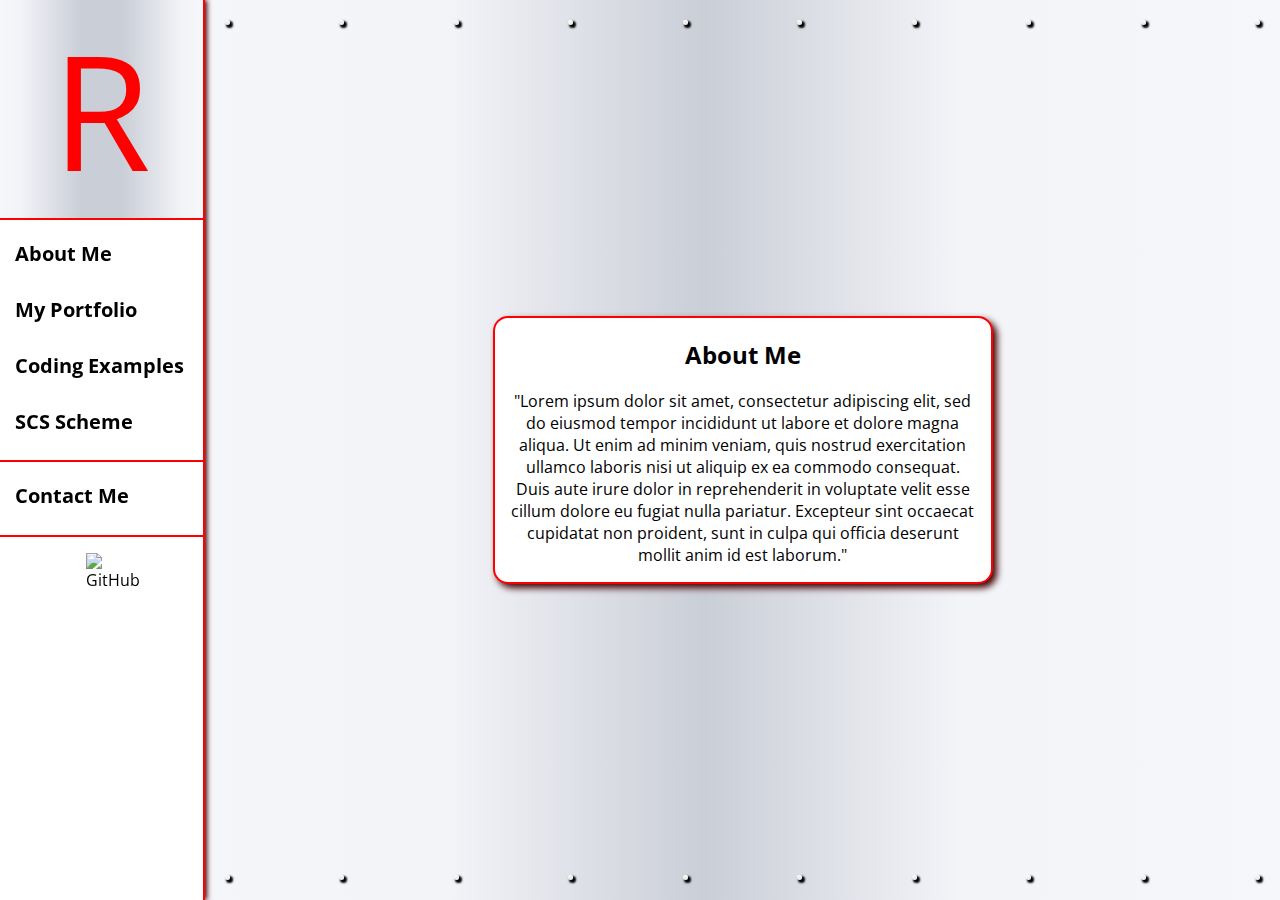
==== commit 748dfed9: "Peer review update" ====
--- a/aboutme.html
+++ b/aboutme.html
@@ -23,29 +23,25 @@
       <header>
 
         <div class="burger-container">
-          <a href="#">
-            <div class="burger-button">
-              <span class="burger"></span>
-              <span class="burger-title">
-                Menu
-              </span>
-            </div>
-          </a>
+          <div class="burger-button">
+            <span class="burger"></span>
+            <span class="burger-title">
+              Menu
+            </span>
+          </div>
         </div>
 
         <div class="header-container">
 
-          <div class="header-initial">
-            <a href="index.html">R</a>
-          </div>
+          <a href="index.html"><div class="header-initial">
+            <span class="header-letter" >R</span>
+          </div></a>
 
           <div class="header-nav">
-
             <h2><a href="aboutme.html#aboutme">About Me</a></h2>
             <h2><a href="index.html#portfolio">My Portfolio</a></h2>
             <h2><a href="codingexamples.html#coding-examples">Coding Examples</a></h2>
             <h2><a href="scs-scheme.html#scs-scheme">SCS Scheme</a></h2>
-
           </div>
 
           <div class="header-contact">
--- a/css/style.css
+++ b/css/style.css
@@ -16,12 +16,19 @@
 }
 
 .project-card p {
+  display: inline-block;
   margin: 0;
 }
 
 .scroll-container h2 {
   margin: 0 auto 1rem;
   padding-bottom: 1rem;
+  font-size: 1rem;
+}
+@media (min-width: 576px) {
+  .scroll-container h2 {
+    font-size: 1.25rem;
+  }
 }
 
 .header-nav a, .header-contact a {
@@ -31,6 +38,41 @@
   overflow: hidden;
 }
 
+.header-title-container h1 {
+  font-size: 1.5rem;
+}
+@media (min-width: 576px) {
+  .header-title-container h1 {
+    font-size: 2rem;
+  }
+}
+@media (max-height: 480px) {
+  .header-title-container h1 {
+    font-size: 1.5rem;
+    margin-top: 0;
+  }
+}
+
+.header-title-container h2 {
+  font-size: 1rem;
+}
+@media (min-width: 576px) {
+  .header-title-container h2 {
+    font-size: 1.5rem;
+  }
+}
+@media (max-height: 480px) {
+  .header-title-container h2 {
+    font-size: 1rem;
+    margin-bottom: 0rem;
+  }
+}
+
+.header-initial span {
+  background-color: white;
+  width: 100%;
+}
+
 .contact-info a {
   color: red;
   -webkit-transition: color 500ms ease;
@@ -51,6 +93,7 @@
   background: white;
   margin: 0;
   display: table;
+  line-height: 1.25rem;
 }
 
 .scroll-container-bottom h2 {
@@ -58,7 +101,7 @@
   font-size: 1rem;
 }
 
-.scs-scheme ul {
+.scs-container-content ul {
   list-style: inside;
   padding: 0;
 }
@@ -75,6 +118,11 @@
 .scs-scheme h3 {
   text-align: center;
   margin: 0 auto;
+}
+
+.scs-container-content a {
+  color: red;
+  text-decoration: underline;
 }
 
 .github-icon {
@@ -106,10 +154,6 @@
   }
 }
 
-.fieldset-legend {
-  color: red;
-}
-
 .main-contact input {
   font-family: inherit;
   font-size: 1.25rem;
@@ -126,8 +170,6 @@
 .main-contact textarea {
   font-family: inherit;
   font-size: 1.25rem;
-  resize: vertical;
-  overflow: auto;
   scrollbar-base-color: white;
   scrollbar-face-color: red;
   scrollbar-3dlight-color: white;
@@ -136,6 +178,8 @@
   scrollbar-arrow-color: red;
   scrollbar-shadow-color: white;
   scrollbar-dark-shadow-color: white;
+  resize: vertical;
+  overflow: auto;
 }
 
 .main-contact textarea::-webkit-scrollbar-track {
@@ -168,7 +212,7 @@
 
 .contactform-field {
   border: none;
-  padding: 0.5rem;
+  padding: 10px 0.5rem 15px;
   width: 99%;
   margin: 0 -10px 5px -15px;
   line-height: 1.25rem;
@@ -176,10 +220,58 @@
 
 .contactform-textarea {
   border: none;
-  padding: 0.5rem;
+  padding: 10px 0.5rem 15px;
   width: 99%;
   margin: 0 -10px 5px -15px;
   line-height: 1.25rem;
+  padding-top: 15px;
+}
+
+#project-descr-expand-1:checked + .project-card-content {
+  height: 100%;
+}
+
+#project-descr-expand-2:checked + .project-card-content {
+  height: 100%;
+}
+
+#project-descr-expand-3:checked + .project-card-content {
+  height: 100%;
+}
+
+#project-descr-expand-4:checked + .project-card-content {
+  height: 100%;
+}
+
+#project-descr-expand-5:checked + .project-card-content {
+  height: 100%;
+}
+
+#project-descr-expand-6:checked + .project-card-content {
+  height: 100%;
+}
+
+.project-card label {
+  float: right;
+  -webkit-transition: color 0.5s ease;
+  transition: color 0.5s ease;
+}
+
+.project-card label:hover {
+  float: right;
+  color: red;
+  -webkit-transition: color 0.5s ease;
+  transition: color 0.5s ease;
+}
+
+.project-card-content span::after {
+  content: "Read More";
+  text-decoration: underline;
+}
+
+.project-card input:checked + .project-card-content span:after {
+  content: "Close";
+  text-decoration: underline;
 }
 
 .submit-button {
@@ -209,10 +301,14 @@
 
 .header-initial:hover {
   color: red;
-  background: -webkit-gradient(linear, left top, right top, from(#f6f7fb), color-stop(10%, #f3f4f8), color-stop(40%, #caced7), color-stop(60%, #caced7), color-stop(90%, #f3f4f8), to(#f6f7fb));
-  background: linear-gradient(90deg, #f6f7fb 0%, #f3f4f8 10%, #caced7 40%, #caced7 60%, #f3f4f8 90%, #f6f7fb 100%);
   -webkit-transition: color 500ms ease;
   transition: color 500ms ease;
+}
+
+.header-initial:hover .header-letter {
+  background-color: rgba(255, 255, 255, 0);
+  -webkit-transition: background-color 500ms ease;
+  transition: background-color 500ms ease;
 }
 
 .header-nav a:after, .header-contact a:after {
@@ -259,18 +355,45 @@
 }
 
 .scroll-container:hover > .arrow {
-  height: 75px;
+  height: 40px;
   background-color: black;
   -webkit-transition: height 0.3s ease-in;
   transition: height 0.3s ease-in;
 }
+@media (min-width: 576px) {
+  .scroll-container:hover > .arrow {
+    height: 75px;
+  }
+}
+@media (max-height: 480px) {
+  .scroll-container:hover > .arrow {
+    height: 40px;
+    background-color: black;
+    -webkit-transition: height 0.3s ease-in;
+    transition: height 0.3s ease-in;
+  }
+}
 
 .scroll-container:hover > .arrow:after {
-  border-left: 25px solid transparent;
-  border-right: 25px solid transparent;
-  border-top: 50px solid black;
+  border-left: 12px solid transparent;
+  border-right: 12px solid transparent;
+  border-top: 25px solid black;
   -webkit-transition: border 0.3s ease;
   transition: border 0.3s ease;
+}
+@media (min-width: 576px) {
+  .scroll-container:hover > .arrow:after {
+    border-left: 25px solid transparent;
+    border-right: 25px solid transparent;
+    border-top: 50px solid black;
+  }
+}
+@media (max-height: 480px) {
+  .scroll-container:hover > .arrow:after {
+    border-left: 12px solid transparent;
+    border-right: 12px solid transparent;
+    border-top: 25px solid black;
+  }
 }
 
 .project-card:hover > .project-preview {
@@ -281,7 +404,6 @@
 .project-card:hover > .project-card-content {
   visibility: visible;
   background: rgba(255, 255, 255, 0.75);
-  width: 120%;
   -webkit-transform: translateX(-10px);
           transform: translateX(-10px);
   border-radius: 15px;
@@ -291,14 +413,20 @@
   color: black;
   -webkit-transition: color 500ms ease;
   transition: color 500ms ease;
+}
+
+.scs-container-content a:hover {
+  color: black;
+  -webkit-transition: color 500ms ease;
+  transition: color 500ms ease;
   text-decoration: underline;
 }
 
 .burger-container {
   display: block;
   position: fixed;
-  top: 15px;
-  left: 15px;
+  top: 10px;
+  left: 10px;
   z-index: 4;
   text-transform: uppercase;
 }
@@ -307,25 +435,30 @@
     display: none;
   }
 }
+@media (max-height: 599px) {
+  .burger-container {
+    display: block;
+  }
+}
 
 .burger-button {
   border: 2px solid red;
   border-radius: 15px;
-  -webkit-box-shadow: 7px 7px 5px #400000;
-          box-shadow: 7px 7px 5px #400000;
+  -webkit-box-shadow: 2px 2px 4px #400000;
+          box-shadow: 2px 2px 4px #400000;
   background: white;
-  border-radius: 15px;
-  height: 75px;
-  width: 75px;
+  border-radius: 10px;
+  height: 50px;
+  width: 50px;
 }
 
 .burger {
   content: "";
   background: red;
-  top: 25px;
-  left: 12px;
+  top: 17px;
+  left: 6px;
   height: 6px;
-  width: 50px;
+  width: 40px;
   position: absolute;
   border-radius: 3px;
 }
@@ -335,7 +468,7 @@
   background: black;
   top: -10px;
   height: 6px;
-  width: 50px;
+  width: 40px;
   position: absolute;
   border-radius: 3px;
 }
@@ -345,16 +478,17 @@
   background: black;
   top: 10px;
   height: 6px;
-  width: 50px;
+  width: 40px;
   position: absolute;
   border-radius: 3px;
 }
 
 .burger-title {
   position: absolute;
-  top: 44px;
-  left: 13px;
+  top: 32px;
+  left: 8px;
   font-weight: 700;
+  font-size: 0.7rem;
 }
 
 .header-container {
@@ -364,21 +498,58 @@
   height: 100%;
   position: fixed;
   background-color: white;
-  -webkit-box-shadow: 5px 0px 5px #400000;
-          box-shadow: 5px 0px 5px #400000;
+  -webkit-box-shadow: 2px 0px 5px #400000;
+          box-shadow: 2px 0px 5px #400000;
 }
 @media (min-width: 576px) {
   .header-container {
     display: block;
   }
+}
+@media (max-height: 599px) {
+  .header-container {
+    display: none;
+  }
+}
+
+.header-container::-webkit-scrollbar-track {
+  border-radius: 10px;
+  background-color: #eee;
+  -webkit-box-shadow: inset 2px 2px 1px #ccc;
+          box-shadow: inset 2px 2px 1px #ccc;
+}
+
+.header-container::-webkit-scrollbar {
+  width: 12px;
+}
+
+.header-container::-webkit-scrollbar-thumb {
+  border-radius: 10px;
+  background-color: #bd0000;
+  -webkit-box-shadow: inset 1px 1px 1px white;
+          box-shadow: inset 1px 1px 1px white;
+}
+
+.header-container::-webkit-scrollbar-thumb:active {
+  background-color: red;
 }
 
 .header-initial {
   color: black;
   font-size: 10rem;
   text-align: center;
+  display: -webkit-box;
+  display: -ms-flexbox;
+  display: flex;
   padding: 0 15px;
   border-bottom: 2px solid red;
+  padding: 0;
+  background: -webkit-gradient(linear, left top, right top, from(#f6f7fb), color-stop(10%, #f3f4f8), color-stop(40%, #caced7), color-stop(60%, #caced7), color-stop(90%, #f3f4f8), to(#f6f7fb));
+  background: linear-gradient(90deg, #f6f7fb 0%, #f3f4f8 10%, #caced7 40%, #caced7 60%, #f3f4f8 90%, #f6f7fb 100%);
+}
+
+.header-letter {
+  width: 100%;
 }
 
 .header-nav {
@@ -411,6 +582,7 @@
 
 html {
   font-family: "Open Sans", sans-serif;
+  scroll-behavior: smooth;
 }
 
 main {
@@ -460,6 +632,11 @@
 @media (min-width: 576px) {
   .section {
     padding: 15px 15px 15px 220px;
+  }
+}
+@media (max-height: 599px) {
+  .section {
+    padding: 15px;
   }
 }
 
@@ -495,7 +672,7 @@
 }
 
 .header-title-container {
-  background: rgba(255, 255, 255, 0.55);
+  background: rgba(255, 255, 255, 0.75);
   -webkit-box-shadow: 0px 0px 5px #860000;
           box-shadow: 0px 0px 5px #860000;
   border-radius: 15px;
@@ -518,9 +695,19 @@
     width: auto;
   }
 }
+@media (max-height: 480px) {
+  .header-title-container {
+    padding: 5px 15px;
+  }
+}
+@media (max-height: 345px) {
+  .header-title-container {
+    width: 300px;
+  }
+}
 
 .scroll-container-bottom {
-  background: rgba(255, 255, 255, 0.55);
+  background: rgba(255, 255, 255, 0.75);
   -webkit-box-shadow: 0px 0px 5px #860000;
           box-shadow: 0px 0px 5px #860000;
   border-radius: 15px;
@@ -536,12 +723,22 @@
 }
 
 .scroll-container {
-  background: rgba(255, 255, 255, 0.55);
+  background: rgba(255, 255, 255, 0.75);
   -webkit-box-shadow: 0px 0px 5px #860000;
           box-shadow: 0px 0px 5px #860000;
   border-radius: 15px;
   padding: 15px 15px;
-  height: 200px;
+  height: 135px;
+}
+@media (min-width: 576px) {
+  .scroll-container {
+    height: 200px;
+  }
+}
+@media (max-height: 480px) {
+  .scroll-container {
+    height: 135px;
+  }
 }
 
 .arrow-bottom {
@@ -561,7 +758,7 @@
   content: "";
   position: absolute;
   left: -70%;
-  bottom: 100%;
+  bottom: 99%;
   width: 0;
   height: 0;
   border-left: 12px solid transparent;
@@ -579,14 +776,26 @@
 .arrow {
   margin: -15px auto 0;
   position: relative;
-  width: 20px;
-  height: 50px;
+  width: 10px;
+  height: 25px;
   background-color: black;
   border-top-left-radius: 10px;
   border-top-right-radius: 10px;
   top: 0;
   -webkit-transition: height 0.3s ease-in;
   transition: height 0.3s ease-in;
+}
+@media (min-width: 576px) {
+  .arrow {
+    width: 20px;
+    height: 50px;
+  }
+}
+@media (max-height: 480px) {
+  .arrow {
+    width: 10px;
+    height: 25px;
+  }
 }
 
 .arrow:after {
@@ -596,11 +805,25 @@
   left: -70%;
   width: 0;
   height: 0;
-  border-left: 25px solid transparent;
-  border-right: 25px solid transparent;
-  border-top: 25px solid black;
+  border-left: 12px solid transparent;
+  border-right: 12px solid transparent;
+  border-top: 12px solid black;
   -webkit-transition: border 0.3s ease;
   transition: border 0.3s ease;
+}
+@media (min-width: 576px) {
+  .arrow:after {
+    border-left: 25px solid transparent;
+    border-right: 25px solid transparent;
+    border-top: 25px solid black;
+  }
+}
+@media (max-height: 480px) {
+  .arrow:after {
+    border-left: 12px solid transparent;
+    border-right: 12px solid transparent;
+    border-top: 12px solid black;
+  }
 }
 
 .rivets {
@@ -642,6 +865,11 @@
     padding: 15px 15px 15px 220px;
   }
 }
+@media (max-height: 599px) {
+  .main-portfolio {
+    padding: 15px;
+  }
+}
 
 .container-project {
   margin: 0 -15px;
@@ -677,8 +905,8 @@
 .project-card {
   border: 2px solid red;
   border-radius: 15px;
-  -webkit-box-shadow: 7px 7px 5px #400000;
-          box-shadow: 7px 7px 5px #400000;
+  -webkit-box-shadow: 4px 4px 7px #400000;
+          box-shadow: 4px 4px 7px #400000;
   background: white;
   display: -webkit-box;
   display: -ms-flexbox;
@@ -696,10 +924,13 @@
   padding: 15px 25px;
   -webkit-transform: translateX(-450px);
           transform: translateX(-450px);
-  -webkit-transition: -webkit-transform 0.5s ease;
-  transition: -webkit-transform 0.5s ease;
-  transition: transform 0.5s ease;
-  transition: transform 0.5s ease, -webkit-transform 0.5s ease;
+  -webkit-transition: -webkit-transform 0.5s ease 0.5s;
+  transition: -webkit-transform 0.5s ease 0.5s;
+  transition: transform 0.5s ease 0.5s;
+  transition: transform 0.5s ease 0.5s, -webkit-transform 0.5s ease 0.5s;
+  height: 77px;
+  overflow: hidden;
+  width: 105%;
 }
 
 .project-preview {
@@ -707,6 +938,10 @@
   width: 100%;
   -webkit-transition: 0.8s ease;
   transition: 0.8s ease;
+}
+
+.project-card input {
+  display: none;
 }
 
 .aboutme {
@@ -721,27 +956,41 @@
       align-content: normal;
   height: 100vh;
 }
+@media (max-height: 345px) {
+  .aboutme {
+    -webkit-box-orient: horizontal;
+    -webkit-box-direction: normal;
+        -ms-flex-direction: row;
+            flex-direction: row;
+  }
+}
 
 .about-container {
   border: 2px solid red;
   border-radius: 15px;
-  -webkit-box-shadow: 7px 7px 5px #400000;
-          box-shadow: 7px 7px 5px #400000;
+  -webkit-box-shadow: 4px 4px 7px #400000;
+          box-shadow: 4px 4px 7px #400000;
   background: white;
-  max-width: 350px;
   padding: 0 15px;
   margin: auto;
   text-align: center;
   background: white;
+  max-width: 300px;
+}
+@media (min-width: 425px) {
+  .about-container {
+    width: 325px;
+  }
 }
 @media (min-width: 768px) {
   .about-container {
-    width: 50%;
-  }
-}
-@media (min-width: 1200px) {
+    width: 500px;
+    max-width: none;
+  }
+}
+@media (max-height: 345px) {
   .about-container {
-    width: 35%;
+    margin: 30px auto;
   }
 }
 
@@ -756,8 +1005,8 @@
 .coding-examples-container {
   border: 2px solid red;
   border-radius: 15px;
-  -webkit-box-shadow: 7px 7px 5px #400000;
-          box-shadow: 7px 7px 5px #400000;
+  -webkit-box-shadow: 4px 4px 7px #400000;
+          box-shadow: 4px 4px 7px #400000;
   background: white;
   max-width: 350px;
   padding: 0 15px;
@@ -850,8 +1099,8 @@
   background: white;
   border: 2px solid red;
   border-radius: 15px;
-  -webkit-box-shadow: 7px 7px 5px #400000;
-          box-shadow: 7px 7px 5px #400000;
+  -webkit-box-shadow: 4px 4px 7px #400000;
+          box-shadow: 4px 4px 7px #400000;
   background: white;
   padding: 15px 15px 30px;
   margin: 0 auto;
@@ -914,6 +1163,11 @@
     padding: 15px 15px 15px 220px;
   }
 }
+@media (max-height: 599px) {
+  .main-contact {
+    padding: 15px;
+  }
+}
 
 .container-contact {
   margin-bottom: 15px;
@@ -930,8 +1184,8 @@
 .contact-info-inner {
   border: 2px solid red;
   border-radius: 15px;
-  -webkit-box-shadow: 7px 7px 5px #400000;
-          box-shadow: 7px 7px 5px #400000;
+  -webkit-box-shadow: 4px 4px 7px #400000;
+          box-shadow: 4px 4px 7px #400000;
   background: white;
   padding: 15px;
 }
@@ -973,8 +1227,8 @@
 .contactform-fieldset {
   border: 2px solid red;
   border-radius: 15px;
-  -webkit-box-shadow: 7px 7px 5px #400000;
-          box-shadow: 7px 7px 5px #400000;
+  -webkit-box-shadow: 4px 4px 7px #400000;
+          box-shadow: 4px 4px 7px #400000;
   background: white;
   padding: 15px;
 }
@@ -982,9 +1236,9 @@
 .field-border {
   display: inline-block;
   padding: 0 2px;
-  margin: -0.5rem 0 0 1rem;
+  margin: -0.7rem 0 0 1rem;
   line-height: 1rem;
-  color: red;
+  color: black;
   width: 100%;
 }
 
@@ -992,7 +1246,7 @@
   border: 2px solid red;
   border-radius: 15px;
   width: 100%;
-  margin: 5px 0px;
+  margin: 5px 0px 15px;
 }
 
 .contact-field-container {
@@ -1001,14 +1255,14 @@
 
 @media (min-width: 576px) {
   .contact-field-container:nth-of-type(1) {
-    padding-right: 5px;
+    padding-right: 10px;
     width: 50%;
   }
 }
 
 @media (min-width: 576px) {
   .contact-field-container:nth-of-type(2) {
-    padding-left: 5px;
+    padding-left: 10px;
     width: 50%;
   }
 }
@@ -1017,7 +1271,7 @@
   border: 2px solid red;
   border-radius: 15px;
   width: 100%;
-  margin: 5px 0px;
+  margin: 5px 0px 15px;
 }
 
 @media (min-width: 576px) {
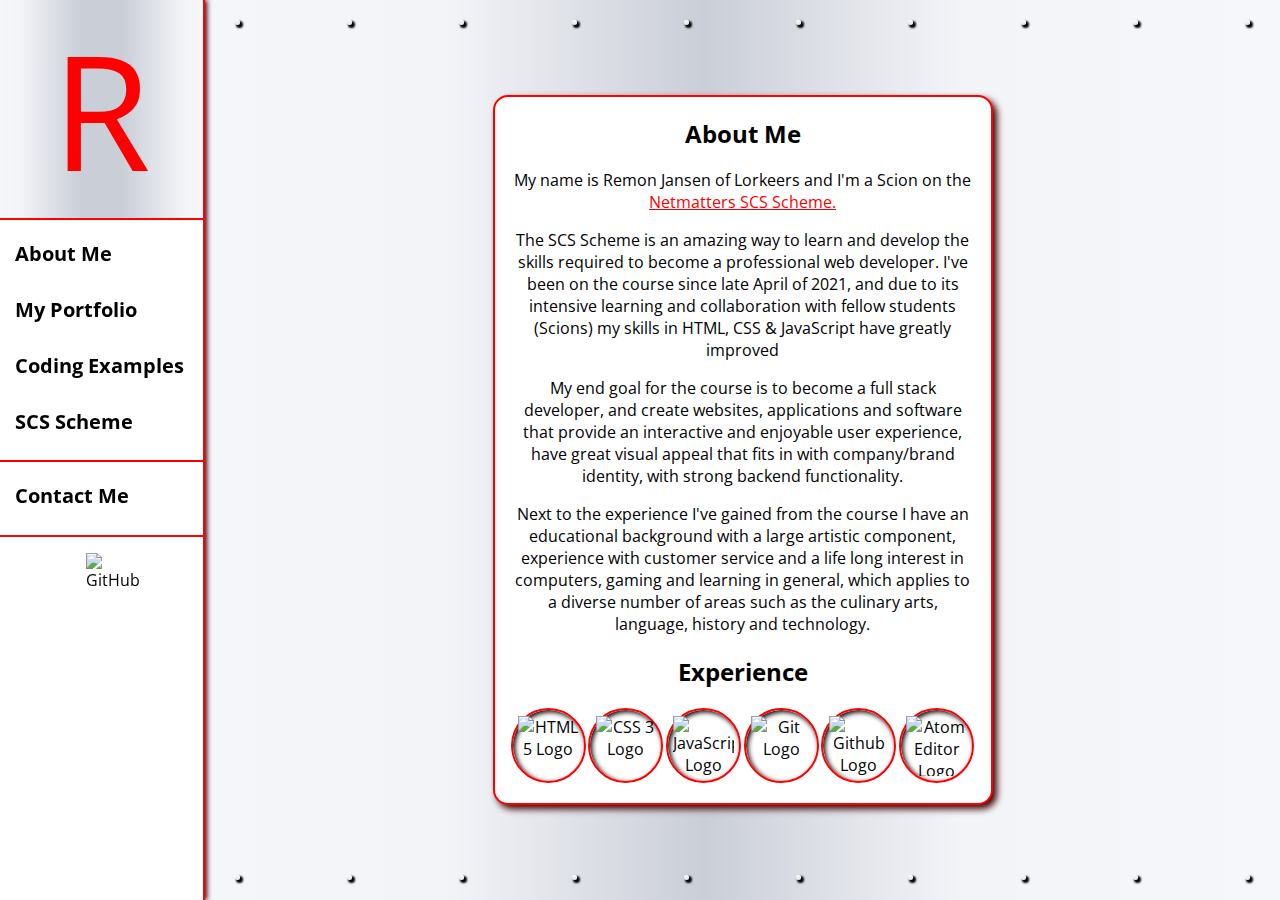
==== commit 034bc1f2: "Feedback update" ====
--- a/aboutme.html
+++ b/aboutme.html
@@ -7,9 +7,16 @@
     <link rel="preconnect" href="https://fonts.googleapis.com">
     <link rel="preconnect" href="https://fonts.gstatic.com" crossorigin>
     <link href="https://fonts.googleapis.com/css2?family=Open+Sans:ital,wght@0,300;0,400;0,600;0,700;0,800;1,300;1,400;1,600;1,700;1,800&display=swap" rel="stylesheet">
+    <link rel="apple-touch-icon" sizes="180x180" href="images/apple-touch-icon.png">
+    <link rel="icon" type="image/png" sizes="32x32" href="images/favicon-32x32.png">
+    <link rel="icon" type="image/png" sizes="16x16" href="images/favicon-16x16.png">
+    <link rel="manifest" href="site.webmanifest">
+    <meta name="description" content="Remon Jansen of Lorkeers' web developer portfolio,
+     made as part of the Netmatters Scion Coalition Scheme, to display my skills and abilities, projects and coding examples.">
+    <meta name="keywords" content="web, webdev, CSS, HTML, JavaScript, Remon Jansen of Lorkeers, Netmatters, Scion, portfolio">
+    <meta name="author" content="Remon Jansen of Lorkeers">
 
     <title>Remon Jansen of Lorkeers</title>
-    <meta name="description" content="Remon Jansen of Lorkeers' Web/Software Dev Portfolio">
     <meta name="author" content="Remon Jansen of Lorkeers">
 
     <link rel="stylesheet" href="css/style.css">
@@ -17,6 +24,7 @@
   </head>
 
   <body>
+    <div class="overlay"></div>
 
     <div class="page-container">
 
@@ -28,6 +36,35 @@
             <span class="burger-title">
               Menu
             </span>
+          </div>
+          <div class="burger-menu">
+            <div class="burger-menu-overlay">
+
+            </div>
+            <div class="burger-menu-container">
+              <a href="index.html"><div class="burger-header">
+                <span class="burger-header-letter">R</span>
+              </div></a>
+
+              <div class="burger-nav">
+                <h2><a href="aboutme.html#aboutme">About Me</a></h2>
+                <h2><a href="index.html#portfolio">My Portfolio</a></h2>
+                <h2><a href="codingexamples.html#coding-examples">Coding Examples</a></h2>
+                <h2><a href="scs-scheme.html#scs-scheme">SCS Scheme</a></h2>
+              </div>
+
+              <div class="burger-contact">
+                <h2><a href="index.html#contact">Contact Me</a></h2>
+              </div>
+
+              <div class="header-socialmedia">
+
+                <div class="socialmedia-item github-icon">
+                  <a href="https://github.com/RemonJoL" target="_blank"><img src="images/GitHub-Mark-32px.png" alt="GitHub"></a>
+                </div>
+
+              </div>
+            </div>
           </div>
         </div>
 
@@ -80,8 +117,51 @@
           </ul>
 
           <div class="about-container">
+            <div class="about-content">
             <h2>About Me</h2>
-            <p>"Lorem ipsum dolor sit amet, consectetur adipiscing elit, sed do eiusmod tempor incididunt ut labore et dolore magna aliqua. Ut enim ad minim veniam, quis nostrud exercitation ullamco laboris nisi ut aliquip ex ea commodo consequat. Duis aute irure dolor in reprehenderit in voluptate velit esse cillum dolore eu fugiat nulla pariatur. Excepteur sint occaecat cupidatat non proident, sunt in culpa qui officia deserunt mollit anim id est laborum."</p>
+              <p>My name is Remon Jansen of Lorkeers and I'm a Scion on the <a href="/scs-scheme.html">Netmatters SCS Scheme.</a></p>
+              <p>The SCS Scheme is an amazing way to learn and develop the skills required to become a professional web developer.
+              I've been on the course since late April of 2021, and due to its intensive learning and collaboration with fellow students (Scions) my skills in HTML, CSS & JavaScript have greatly improved</p>
+              <p>My end goal for the course is to become a full stack developer, and create websites,
+              applications and software that provide an interactive and enjoyable user experience,
+              have great visual appeal that fits in with company/brand identity, with strong backend functionality.</p>
+              <p>Next to the experience I've gained from the course I have an educational background with a large artistic component,
+              experience with customer service and a life long interest in computers, gaming and learning in general,
+              which applies to a diverse number of areas such as the culinary arts, language, history and technology.</p>
+            <h2>Experience</h2>
+            </div>
+            <div class="skill-icon-container">
+
+              <div class="skill-icon skill-icons3 skill-icons2" title="HTML 5">
+                <img class="skill-img" src="images/HTML5_logo_and_wordmark.svg" alt="HTML 5 Logo">
+                <img class="skill-img" src="images/HTML5_logo_and_wordmark-copy.svg" alt="HTML 5 Logo">
+              </div>
+
+              <div class="skill-icon skill-icons3 skill-icons2" title="CSS 3">
+                <img class="skill-img" src="images/CSS3_logo_and_wordmark.svg" alt="CSS 3 Logo">
+                <img class="skill-img" src="images/CSS3_logo_and_wordmark-copy.svg" alt="CSS 3 Logo">
+              </div>
+
+              <div class="skill-icon skill-icons3 skill-icons2" title="JavaScript">
+                <img class="skill-img" src="images/Javascript-shield.svg" alt="JavaScript Logo">
+                <img class="skill-img" src="images/Javascript-shield-copy.svg" alt="JavaScript Logo">
+              </div>
+
+              <div class="skill-icon skill-icons2" title="Git">
+                <img class="skill-img" src="images/Git-logo.svg" alt="Git Logo">
+                <img class="skill-img" src="images/Git-logo-copy.svg" alt="Git Logo">
+              </div>
+
+              <div class="skill-icon" title="Github">
+                <img class="skill-img" src="images/github-icon.svg" alt="Github Logo">
+                <img class="skill-img" src="images/github-icon-copy.svg" alt="Github Logo">
+              </div>
+
+              <div class="skill-icon" title="Atom Editor">
+                <img class="skill-img" src="images/Atom_editor_logo.svg" alt="Atom Editor Logo">
+                <img class="skill-img" src="images/Atom_editor_logo-copy.svg" alt="Atom Editor Logo">
+              </div>
+            </div>
           </div>
 
           <ul class="rivets">
@@ -102,6 +182,7 @@
       </div>
 
     </div>
+    <script src="js/burger-menu.js"></script>
 
   </body>
 
--- a/css/style.css
+++ b/css/style.css
@@ -3,32 +3,12 @@
   color: inherit;
 }
 
+a:visited {
+  color: inherit;
+}
+
 header h2 {
   font-size: 1.25rem;
-}
-
-a:visited {
-  color: inherit;
-}
-
-.project-card h3 {
-  margin: 0;
-}
-
-.project-card p {
-  display: inline-block;
-  margin: 0;
-}
-
-.scroll-container h2 {
-  margin: 0 auto 1rem;
-  padding-bottom: 1rem;
-  font-size: 1rem;
-}
-@media (min-width: 576px) {
-  .scroll-container h2 {
-    font-size: 1.25rem;
-  }
 }
 
 .header-nav a, .header-contact a {
@@ -43,7 +23,17 @@
 }
 @media (min-width: 576px) {
   .header-title-container h1 {
-    font-size: 2rem;
+    margin: 5px 5px 20px 5px;
+  }
+}
+@media (min-width: 768px) {
+  .header-title-container h1 {
+    font-size: 1.4rem;
+  }
+}
+@media (min-width: 992px) {
+  .header-title-container h1 {
+    font-size: 1.5rem;
   }
 }
 @media (max-height: 480px) {
@@ -68,25 +58,91 @@
   }
 }
 
-.header-initial span {
-  background-color: white;
-  width: 100%;
-}
-
-.contact-info a {
+.scroll-container h2 {
+  margin: 0 auto 1rem;
+  padding-bottom: 1rem;
+  font-size: 1rem;
+}
+@media (min-width: 576px) {
+  .scroll-container h2 {
+    font-size: 1.25rem;
+  }
+}
+
+.scroll-container-bottom h2 {
+  margin-bottom: 0;
+  font-size: 1rem;
+}
+
+.project-card h3 {
+  margin: -10px 0 0;
+  font-size: 1rem;
+}
+@media (min-width: 425px) {
+  .project-card h3 {
+    margin: 0;
+    font-size: 1.17rem;
+  }
+}
+@media (min-width: 768px) {
+  .project-card h3 {
+    margin: -15px 0 0;
+    font-size: 1rem;
+  }
+}
+@media (min-width: 992px) {
+  .project-card h3 {
+    margin: 0;
+    font-size: 1.17rem;
+  }
+}
+
+.project-card p {
+  display: inline-block;
+  margin: 0;
+  font-size: 0.85rem;
+}
+@media (min-width: 425px) {
+  .project-card p {
+    font-size: 1rem;
+  }
+}
+@media (min-width: 768px) {
+  .project-card p {
+    font-size: 0.85rem;
+  }
+}
+@media (min-width: 992px) {
+  .project-card p {
+    font-size: 1rem;
+  }
+}
+
+.contact-info-content a, .about-content a {
   color: red;
   -webkit-transition: color 500ms ease;
   transition: color 500ms ease;
   text-decoration: underline;
 }
 
-.contact-info h2 {
+.contact-info h1 {
   display: block;
+  text-align: center;
 }
 
 .contact-info p {
   font-size: 1rem;
   display: block;
+  margin-top: 2rem;
+}
+
+.contact-icons a {
+  margin: auto;
+  display: -webkit-box;
+  display: -ms-flexbox;
+  display: flex;
+  width: 100%;
+  height: 100%;
 }
 
 .field-border p {
@@ -94,11 +150,11 @@
   margin: 0;
   display: table;
   line-height: 1.25rem;
-}
-
-.scroll-container-bottom h2 {
-  margin-bottom: 0;
-  font-size: 1rem;
+  -webkit-box-shadow: 3px 3px 5px rgba(0, 0, 0, 0.9);
+          box-shadow: 3px 3px 5px rgba(0, 0, 0, 0.9);
+  border-radius: 10px;
+  border: 2px solid red;
+  padding: 0 5px;
 }
 
 .scs-container-content ul {
@@ -106,16 +162,11 @@
   padding: 0;
 }
 
-.scs-scheme li {
+.scs-scheme li, .scs-scheme h3 {
   line-height: 1.5rem;
 }
 
 .scs-scheme h2 {
-  text-align: center;
-  margin: 0 auto;
-}
-
-.scs-scheme h3 {
   text-align: center;
   margin: 0 auto;
 }
@@ -134,40 +185,77 @@
   transition: background-color 0.5s ease;
 }
 
+.contact-icon-email {
+  width: 80%;
+  margin: auto;
+}
+@media all and (-ms-high-contrast: none), (-ms-high-contrast: active) {
+  .contact-icon-email {
+    margin: 29px auto;
+  }
+}
+
+.contact-icon-phone {
+  height: 75%;
+  margin: auto;
+}
+
+.contact-icon-discord {
+  width: 100%;
+  margin: auto;
+  color: red;
+}
+
 .scs-container-header-img {
   width: 100%;
 }
 
-.contactform-fieldset {
-  margin: 0;
-  padding: 0;
-  border: none;
+.skill-icon-container {
   display: -webkit-box;
   display: -ms-flexbox;
   display: flex;
   -ms-flex-wrap: wrap;
       flex-wrap: wrap;
-}
-@media (min-width: 576px) {
-  .contactform-fieldset {
-    width: 100%;
-  }
-}
-
-.main-contact input {
+  margin: 20px 0;
+}
+
+.skill-icon {
+  width: 75px;
+  height: 75px;
+  border: 2px solid red;
+  border-radius: 50%;
+  display: -webkit-box;
+  display: -ms-flexbox;
+  display: flex;
+  margin: auto;
+  -webkit-box-shadow: inset 2px 2px 5px;
+          box-shadow: inset 2px 2px 5px;
+}
+
+.skill-img {
+  width: 85%;
+  height: 85%;
+  margin: auto;
+}
+
+.main-contact input:focus {
+  outline: none;
+}
+
+.contactform-field {
+  border: none;
+  padding: 10px 0.5rem 15px;
+  width: 99%;
+  margin: 0 -10px 5px -15px;
+  line-height: 1.25rem;
+  background: transparent;
   font-family: inherit;
   font-size: 1.25rem;
   position: relative;
   display: block;
 }
 
-.main-contact input:focus {
-  outline: none;
-  -webkit-box-shadow: 0px 2px 1px green;
-          box-shadow: 0px 2px 1px green;
-}
-
-.main-contact textarea {
+.contactform-textarea {
   font-family: inherit;
   font-size: 1.25rem;
   scrollbar-base-color: white;
@@ -178,100 +266,41 @@
   scrollbar-arrow-color: red;
   scrollbar-shadow-color: white;
   scrollbar-dark-shadow-color: white;
-  resize: vertical;
+  resize: none;
   overflow: auto;
-}
-
-.main-contact textarea::-webkit-scrollbar-track {
-  border-radius: 10px;
-  background-color: #eee;
-  -webkit-box-shadow: inset 2px 2px 1px #ccc;
-          box-shadow: inset 2px 2px 1px #ccc;
-}
-
-.main-contact textarea::-webkit-scrollbar {
-  width: 12px;
-}
-
-.main-contact textarea::-webkit-scrollbar-thumb {
-  border-radius: 10px;
-  background-color: #bd0000;
-  -webkit-box-shadow: inset 1px 1px 1px white;
-          box-shadow: inset 1px 1px 1px white;
-}
-
-.main-contact textarea::-webkit-scrollbar-thumb:active {
-  background-color: red;
-}
-
-.main-contact textarea:focus {
-  outline: none;
-  -webkit-box-shadow: 0px 2px 1px green;
-          box-shadow: 0px 2px 1px green;
-}
-
-.contactform-field {
   border: none;
   padding: 10px 0.5rem 15px;
   width: 99%;
   margin: 0 -10px 5px -15px;
   line-height: 1.25rem;
-}
-
-.contactform-textarea {
-  border: none;
-  padding: 10px 0.5rem 15px;
-  width: 99%;
-  margin: 0 -10px 5px -15px;
-  line-height: 1.25rem;
+  background: transparent;
   padding-top: 15px;
 }
 
-#project-descr-expand-1:checked + .project-card-content {
-  height: 100%;
-}
-
-#project-descr-expand-2:checked + .project-card-content {
-  height: 100%;
-}
-
-#project-descr-expand-3:checked + .project-card-content {
-  height: 100%;
-}
-
-#project-descr-expand-4:checked + .project-card-content {
-  height: 100%;
-}
-
-#project-descr-expand-5:checked + .project-card-content {
-  height: 100%;
-}
-
-#project-descr-expand-6:checked + .project-card-content {
-  height: 100%;
-}
-
-.project-card label {
-  float: right;
-  -webkit-transition: color 0.5s ease;
-  transition: color 0.5s ease;
-}
-
-.project-card label:hover {
-  float: right;
-  color: red;
-  -webkit-transition: color 0.5s ease;
-  transition: color 0.5s ease;
-}
-
-.project-card-content span::after {
-  content: "Read More";
-  text-decoration: underline;
-}
-
-.project-card input:checked + .project-card-content span:after {
-  content: "Close";
-  text-decoration: underline;
+.contactform-textarea::-webkit-scrollbar-track {
+  border-radius: 10px;
+  background-color: #eee;
+  -webkit-box-shadow: inset 2px 2px 1px #ccc;
+          box-shadow: inset 2px 2px 1px #ccc;
+}
+
+.contactform-textarea::-webkit-scrollbar {
+  width: 12px;
+}
+
+.contactform-textarea::-webkit-scrollbar-thumb {
+  border-radius: 10px;
+  background-color: #bd0000;
+  -webkit-box-shadow: inset 1px 1px 1px white;
+          box-shadow: inset 1px 1px 1px white;
+}
+
+.contactform-textarea::-webkit-scrollbar-thumb:active {
+  background-color: red;
+}
+
+.contactform-textarea:focus {
+  outline: none;
 }
 
 .submit-button {
@@ -339,6 +368,23 @@
   background: red;
 }
 
+@-webkit-keyframes blink {
+  from {
+    opacity: 1;
+  }
+  to {
+    opacity: 0;
+  }
+}
+
+@keyframes blink {
+  from {
+    opacity: 1;
+  }
+  to {
+    opacity: 0;
+  }
+}
 .scroll-container-bottom:hover > .arrow-bottom {
   height: 40px;
   background-color: black;
@@ -404,22 +450,105 @@
 .project-card:hover > .project-card-content {
   visibility: visible;
   background: rgba(255, 255, 255, 0.75);
-  -webkit-transform: translateX(-10px);
-          transform: translateX(-10px);
-  border-radius: 15px;
-}
-
-.contact-info a:hover {
+  -webkit-transform: translateX(0px);
+          transform: translateX(0px);
+  -webkit-transition: -webkit-transform 0.5s ease 0.5s;
+  transition: -webkit-transform 0.5s ease 0.5s;
+  transition: transform 0.5s ease 0.5s;
+  transition: transform 0.5s ease 0.5s, -webkit-transform 0.5s ease 0.5s;
+}
+
+.project-card label:hover {
+  float: right;
+  color: red;
+  -webkit-transition: color 0.5s ease;
+  transition: color 0.5s ease;
+}
+
+.contact-info-content a:hover {
   color: black;
   -webkit-transition: color 500ms ease;
   transition: color 500ms ease;
 }
 
-.scs-container-content a:hover {
+.scs-container-content a:hover,
+.about-content a:hover {
   color: black;
   -webkit-transition: color 500ms ease;
   transition: color 500ms ease;
   text-decoration: underline;
+}
+
+.skill-icon img:nth-child(2) {
+  display: none;
+}
+
+.skill-icon:hover img:nth-child(2) {
+  display: block;
+}
+
+.skill-icon:hover img:nth-child(1) {
+  display: none;
+}
+
+.header-container {
+  display: none;
+  width: 205px;
+  border-right: 2px solid red;
+  height: 100%;
+  position: fixed;
+  background-color: white;
+  -webkit-box-shadow: 2px 0px 5px #400000;
+          box-shadow: 2px 0px 5px #400000;
+}
+@media (min-width: 576px) {
+  .header-container {
+    display: block;
+  }
+}
+@media (max-height: 767px) {
+  .header-container {
+    display: none;
+  }
+}
+
+.header-socialmedia {
+  display: -webkit-box;
+  display: -ms-flexbox;
+  display: flex;
+  padding: 0 15px;
+}
+
+.header-initial {
+  color: black;
+  font-size: 10rem;
+  text-align: center;
+  display: -webkit-box;
+  display: -ms-flexbox;
+  display: flex;
+  padding: 0 15px;
+  border-bottom: 2px solid red;
+  padding: 0;
+  background: -webkit-gradient(linear, left top, right top, from(#f6f7fb), color-stop(10%, #f3f4f8), color-stop(40%, #caced7), color-stop(60%, #caced7), color-stop(90%, #f3f4f8), to(#f6f7fb));
+  background: linear-gradient(90deg, #f6f7fb 0%, #f3f4f8 10%, #caced7 40%, #caced7 60%, #f3f4f8 90%, #f6f7fb 100%);
+}
+
+.header-nav,
+.burger-nav,
+.burger-contact,
+.header-contact {
+  font-size: 15px;
+  padding: 0 15px;
+  border-bottom: 2px solid red;
+}
+
+.header-letter {
+  background-color: white;
+  width: 100%;
+}
+
+.socialmedia-item {
+  margin: 1rem auto;
 }
 
 .burger-container {
@@ -435,7 +564,7 @@
     display: none;
   }
 }
-@media (max-height: 599px) {
+@media (max-height: 767px) {
   .burger-container {
     display: block;
   }
@@ -443,13 +572,64 @@
 
 .burger-button {
   border: 2px solid red;
-  border-radius: 15px;
   -webkit-box-shadow: 2px 2px 4px #400000;
           box-shadow: 2px 2px 4px #400000;
   background: white;
   border-radius: 10px;
   height: 50px;
   width: 50px;
+  -webkit-transition: all 0.2s ease-in;
+  transition: all 0.2s ease-in;
+}
+
+.burger-menu {
+  border: 2px solid red;
+  border-radius: 15px;
+  -webkit-box-shadow: 4px 4px 7px #400000;
+          box-shadow: 4px 4px 7px #400000;
+  background: white;
+  height: 0;
+  width: 0;
+  position: absolute;
+  top: -1px;
+  left: -1px;
+  display: none;
+  z-index: 2;
+  -webkit-transition: all 0.2s ease-in;
+  transition: all 0.2s ease-in;
+}
+
+.burger-menu-overlay {
+  background: white;
+  border-radius: 15px;
+  width: 100%;
+  height: 100%;
+  position: absolute;
+  opacity: 0;
+  display: none;
+  -webkit-transition: all 0.2s ease-in;
+  transition: all 0.2s ease-in;
+}
+
+.burger-menu-container {
+  -webkit-transition: all 0.2s ease-in;
+  transition: all 0.2s ease-in;
+}
+
+.burger-header {
+  color: black;
+  font-size: 6rem;
+  text-align: center;
+  display: -webkit-box;
+  display: -ms-flexbox;
+  display: flex;
+  padding: 0 15px;
+  border-bottom: 2px solid red;
+  padding: 0;
+  background: -webkit-gradient(linear, left top, right top, from(#f6f7fb), color-stop(10%, #f3f4f8), color-stop(40%, #caced7), color-stop(60%, #caced7), color-stop(90%, #f3f4f8), to(#f6f7fb));
+  background: linear-gradient(90deg, #f6f7fb 0%, #f3f4f8 10%, #caced7 40%, #caced7 60%, #f3f4f8 90%, #f6f7fb 100%);
+  border-top-left-radius: 15px;
+  border-top-right-radius: 15px;
 }
 
 .burger {
@@ -491,93 +671,20 @@
   font-size: 0.7rem;
 }
 
-.header-container {
-  display: none;
-  width: 205px;
-  border-right: 2px solid red;
-  height: 100%;
-  position: fixed;
+.burger-header-letter {
   background-color: white;
-  -webkit-box-shadow: 2px 0px 5px #400000;
-          box-shadow: 2px 0px 5px #400000;
-}
-@media (min-width: 576px) {
-  .header-container {
-    display: block;
-  }
-}
-@media (max-height: 599px) {
-  .header-container {
-    display: none;
-  }
-}
-
-.header-container::-webkit-scrollbar-track {
-  border-radius: 10px;
-  background-color: #eee;
-  -webkit-box-shadow: inset 2px 2px 1px #ccc;
-          box-shadow: inset 2px 2px 1px #ccc;
-}
-
-.header-container::-webkit-scrollbar {
-  width: 12px;
-}
-
-.header-container::-webkit-scrollbar-thumb {
-  border-radius: 10px;
-  background-color: #bd0000;
-  -webkit-box-shadow: inset 1px 1px 1px white;
-          box-shadow: inset 1px 1px 1px white;
-}
-
-.header-container::-webkit-scrollbar-thumb:active {
-  background-color: red;
-}
-
-.header-initial {
-  color: black;
-  font-size: 10rem;
-  text-align: center;
-  display: -webkit-box;
-  display: -ms-flexbox;
-  display: flex;
-  padding: 0 15px;
-  border-bottom: 2px solid red;
-  padding: 0;
-  background: -webkit-gradient(linear, left top, right top, from(#f6f7fb), color-stop(10%, #f3f4f8), color-stop(40%, #caced7), color-stop(60%, #caced7), color-stop(90%, #f3f4f8), to(#f6f7fb));
-  background: linear-gradient(90deg, #f6f7fb 0%, #f3f4f8 10%, #caced7 40%, #caced7 60%, #f3f4f8 90%, #f6f7fb 100%);
-}
-
-.header-letter {
-  width: 100%;
-}
-
-.header-nav {
-  font-size: 15px;
-  padding: 0 15px;
-  border-bottom: 2px solid red;
-}
-
-.header-contact {
-  font-size: 15px;
-  padding: 0 15px;
-  border-bottom: 2px solid red;
-}
-
-.header-socialmedia {
-  display: -webkit-box;
-  display: -ms-flexbox;
-  display: flex;
-  padding: 0 15px;
-}
-
-.socialmedia-item {
-  margin: 1rem auto;
+  width: 100%;
+  border-top-left-radius: 15px;
+  border-top-right-radius: 15px;
 }
 
 *, :before, :after {
   -webkit-box-sizing: border-box;
           box-sizing: border-box;
+}
+
+html, body {
+  height: 100%;
 }
 
 html {
@@ -613,12 +720,55 @@
   }
 }
 
+.pagestyle {
+  border-top: 1px solid #ccc;
+  border-bottom: 1px solid #ccc;
+}
+
+.pagestyle-nobr {
+  display: -webkit-box;
+  display: -ms-flexbox;
+  display: flex;
+  -webkit-box-orient: vertical;
+  -webkit-box-direction: normal;
+      -ms-flex-direction: column;
+          flex-direction: column;
+}
+
+.overlay {
+  display: none;
+  position: absolute;
+  background: rgba(0, 0, 0, 0.25);
+  z-index: 1;
+  top: 0;
+  right: 0;
+  bottom: 0;
+  left: 0;
+  opacity: 0;
+  -webkit-transition: all 0.3s;
+  transition: all 0.3s;
+  cursor: pointer;
+}
+
+.container {
+  margin: 0;
+  display: -webkit-box;
+  display: -ms-flexbox;
+  display: flex;
+  -ms-flex-wrap: wrap;
+      flex-wrap: wrap;
+  padding: 30px 0px;
+}
+
 .page-container {
-  height: 100vh;
+  position: relative;
+  overflow-x: hidden;
+  overflow-y: auto;
+  height: 100%;
 }
 
 .section {
-  padding: 15px;
+  padding: 15px 15px;
   display: -webkit-box;
   display: -ms-flexbox;
   display: flex;
@@ -631,28 +781,13 @@
 }
 @media (min-width: 576px) {
   .section {
-    padding: 15px 15px 15px 220px;
-  }
-}
-@media (max-height: 599px) {
+    padding: 15px 25px 15px 230px;
+  }
+}
+@media (max-height: 767px) {
   .section {
     padding: 15px;
   }
-}
-
-.container {
-  margin: 0 -15px;
-  display: -webkit-box;
-  display: -ms-flexbox;
-  display: flex;
-  -ms-flex-wrap: wrap;
-      flex-wrap: wrap;
-  padding: 30px 15px;
-}
-
-.pagestyle {
-  border-top: 1px solid #ccc;
-  border-bottom: 1px solid #ccc;
 }
 
 .main-header {
@@ -667,10 +802,6 @@
   text-align: center;
 }
 
-.scroll {
-  margin: 0 auto;
-}
-
 .header-title-container {
   background: rgba(255, 255, 255, 0.75);
   -webkit-box-shadow: 0px 0px 5px #860000;
@@ -706,6 +837,29 @@
   }
 }
 
+.scroll {
+  margin: 0 auto;
+}
+
+.scroll-container {
+  background: rgba(255, 255, 255, 0.75);
+  -webkit-box-shadow: 0px 0px 5px #860000;
+          box-shadow: 0px 0px 5px #860000;
+  border-radius: 15px;
+  padding: 15px 15px;
+  height: 135px;
+}
+@media (min-width: 576px) {
+  .scroll-container {
+    height: 200px;
+  }
+}
+@media (max-height: 480px) {
+  .scroll-container {
+    height: 135px;
+  }
+}
+
 .scroll-container-bottom {
   background: rgba(255, 255, 255, 0.75);
   -webkit-box-shadow: 0px 0px 5px #860000;
@@ -722,22 +876,61 @@
           flex-direction: column-reverse;
 }
 
-.scroll-container {
-  background: rgba(255, 255, 255, 0.75);
-  -webkit-box-shadow: 0px 0px 5px #860000;
-          box-shadow: 0px 0px 5px #860000;
-  border-radius: 15px;
-  padding: 15px 15px;
-  height: 135px;
-}
-@media (min-width: 576px) {
-  .scroll-container {
-    height: 200px;
+.scroll-up {
+  margin: 0 auto 30px;
+  padding: 15px;
+}
+
+.arrow {
+  margin: -15px auto 0;
+  position: relative;
+  width: 10px;
+  height: 25px;
+  background-color: black;
+  border-top-left-radius: 10px;
+  border-top-right-radius: 10px;
+  top: 0;
+  -webkit-transition: height 0.3s ease-in;
+  transition: height 0.3s ease-in;
+}
+@media (min-width: 576px) {
+  .arrow {
+    width: 20px;
+    height: 50px;
   }
 }
 @media (max-height: 480px) {
-  .scroll-container {
-    height: 135px;
+  .arrow {
+    width: 10px;
+    height: 25px;
+  }
+}
+
+.arrow:after {
+  content: "";
+  position: absolute;
+  top: 99%;
+  left: -70%;
+  width: 0;
+  height: 0;
+  border-left: 12px solid transparent;
+  border-right: 12px solid transparent;
+  border-top: 12px solid black;
+  -webkit-transition: border 0.3s ease;
+  transition: border 0.3s ease;
+}
+@media (min-width: 576px) {
+  .arrow:after {
+    border-left: 25px solid transparent;
+    border-right: 25px solid transparent;
+    border-top: 25px solid black;
+  }
+}
+@media (max-height: 480px) {
+  .arrow:after {
+    border-left: 12px solid transparent;
+    border-right: 12px solid transparent;
+    border-top: 12px solid black;
   }
 }
 
@@ -768,64 +961,6 @@
   transition: border 0.3s ease;
 }
 
-.scroll-up {
-  margin: 0 auto 30px;
-  padding: 15px;
-}
-
-.arrow {
-  margin: -15px auto 0;
-  position: relative;
-  width: 10px;
-  height: 25px;
-  background-color: black;
-  border-top-left-radius: 10px;
-  border-top-right-radius: 10px;
-  top: 0;
-  -webkit-transition: height 0.3s ease-in;
-  transition: height 0.3s ease-in;
-}
-@media (min-width: 576px) {
-  .arrow {
-    width: 20px;
-    height: 50px;
-  }
-}
-@media (max-height: 480px) {
-  .arrow {
-    width: 10px;
-    height: 25px;
-  }
-}
-
-.arrow:after {
-  content: "";
-  position: absolute;
-  top: 99%;
-  left: -70%;
-  width: 0;
-  height: 0;
-  border-left: 12px solid transparent;
-  border-right: 12px solid transparent;
-  border-top: 12px solid black;
-  -webkit-transition: border 0.3s ease;
-  transition: border 0.3s ease;
-}
-@media (min-width: 576px) {
-  .arrow:after {
-    border-left: 25px solid transparent;
-    border-right: 25px solid transparent;
-    border-top: 25px solid black;
-  }
-}
-@media (max-height: 480px) {
-  .arrow:after {
-    border-left: 12px solid transparent;
-    border-right: 12px solid transparent;
-    border-top: 12px solid black;
-  }
-}
-
 .rivets {
   list-style: none;
   margin: 0;
@@ -849,6 +984,39 @@
           box-shadow: 2px 2px 2px 1px black, inset 0px 1px 1px white;
 }
 
+.typewriterItem {
+  position: relative;
+  display: block;
+  height: 1.5rem;
+  font-size: 1rem;
+  font-weight: 600;
+  margin-bottom: 20px;
+}
+@media (min-width: 576px) {
+  .typewriterItem {
+    font-size: 1.25rem;
+  }
+}
+
+.typewriterItem:after {
+  content: "";
+  display: inline-block;
+  margin-left: 3px;
+  background-color: black;
+  -webkit-animation-name: blink;
+          animation-name: blink;
+  -webkit-animation-duration: 0.6s;
+          animation-duration: 0.6s;
+  -webkit-animation-iteration-count: infinite;
+          animation-iteration-count: infinite;
+  -webkit-animation-timing-function: ease-in-out;
+          animation-timing-function: ease-in-out;
+  -webkit-animation-direction: alternate;
+          animation-direction: alternate;
+  height: 2px;
+  width: 0.75rem;
+}
+
 .main-portfolio {
   padding: 15px;
   display: -webkit-box;
@@ -862,10 +1030,10 @@
 }
 @media (min-width: 576px) {
   .main-portfolio {
-    padding: 15px 15px 15px 220px;
-  }
-}
-@media (max-height: 599px) {
+    padding: 15px 25px 15px 230px;
+  }
+}
+@media (max-height: 767px) {
   .main-portfolio {
     padding: 15px;
   }
@@ -891,14 +1059,9 @@
   width: 100%;
   overflow: hidden;
 }
-@media (min-width: 992px) {
+@media (min-width: 1200px) {
   .project-card-container {
     width: 50%;
-  }
-}
-@media (min-width: 1200px) {
-  .project-card-container {
-    width: 33.3333333%;
   }
 }
 
@@ -922,15 +1085,14 @@
   visibility: hidden;
   z-index: 1;
   padding: 15px 25px;
-  -webkit-transform: translateX(-450px);
-          transform: translateX(-450px);
+  -webkit-transform: translateX(-800px);
+          transform: translateX(-800px);
   -webkit-transition: -webkit-transform 0.5s ease 0.5s;
   transition: -webkit-transform 0.5s ease 0.5s;
   transition: transform 0.5s ease 0.5s;
   transition: transform 0.5s ease 0.5s, -webkit-transform 0.5s ease 0.5s;
-  height: 77px;
   overflow: hidden;
-  width: 105%;
+  width: 100%;
 }
 
 .project-preview {
@@ -938,10 +1100,6 @@
   width: 100%;
   -webkit-transition: 0.8s ease;
   transition: 0.8s ease;
-}
-
-.project-card input {
-  display: none;
 }
 
 .aboutme {
@@ -954,14 +1112,22 @@
           flex-direction: column;
   -ms-flex-line-pack: normal;
       align-content: normal;
-  height: 100vh;
-}
-@media (max-height: 345px) {
+  -webkit-box-pack: justify;
+      -ms-flex-pack: justify;
+          justify-content: space-between;
+}
+@media (max-height: 767px) {
   .aboutme {
     -webkit-box-orient: horizontal;
     -webkit-box-direction: normal;
         -ms-flex-direction: row;
             flex-direction: row;
+    height: 100vh;
+  }
+}
+@media (min-width: 768px) {
+  .aboutme {
+    height: 100vh;
   }
 }
 
@@ -972,25 +1138,55 @@
           box-shadow: 4px 4px 7px #400000;
   background: white;
   padding: 0 15px;
-  margin: auto;
+  margin: 30px 0;
   text-align: center;
   background: white;
-  max-width: 300px;
-}
-@media (min-width: 425px) {
-  .about-container {
-    width: 325px;
-  }
+  width: 100%;
 }
 @media (min-width: 768px) {
   .about-container {
     width: 500px;
     max-width: none;
+    margin: auto;
   }
 }
 @media (max-height: 345px) {
   .about-container {
     margin: 30px auto;
+  }
+}
+@media (max-height: 480px) {
+  .about-container {
+    width: 500px;
+  }
+}
+@media (max-height: 767px) {
+  .about-container {
+    max-width: 80%;
+    margin: 30px auto;
+  }
+}
+
+.skill-icons2 {
+  margin-bottom: 15px;
+}
+@media (min-width: 576px) {
+  .skill-icons2 {
+    margin-bottom: 0;
+  }
+}
+
+.skill-icons3 {
+  margin-bottom: 15px;
+}
+@media (min-width: 768px) {
+  .skill-icons3 {
+    margin: auto;
+  }
+}
+@media (max-height: 480px) {
+  .skill-icons3 {
+    margin: auto;
   }
 }
 
@@ -999,7 +1195,6 @@
   -webkit-box-direction: normal;
       -ms-flex-direction: column;
           flex-direction: column;
-  height: 100vh;
 }
 
 .coding-examples-container {
@@ -1008,20 +1203,98 @@
   -webkit-box-shadow: 4px 4px 7px #400000;
           box-shadow: 4px 4px 7px #400000;
   background: white;
-  max-width: 350px;
-  padding: 0 15px;
-  margin: auto;
+  max-width: 700px;
+  padding: 15px 15px;
+  margin: 30px 0;
+  position: relative;
+  width: 100%;
+}
+@media (max-height: 480px) {
+  .coding-examples-container {
+    width: 500px;
+  }
+}
+@media (max-height: 767px) {
+  .coding-examples-container {
+    max-width: 80%;
+  }
+}
+
+.coding-examples-title {
   text-align: center;
 }
+
 @media (min-width: 768px) {
-  .coding-examples-container {
-    width: 50%;
-  }
-}
-@media (min-width: 1200px) {
-  .coding-examples-container {
-    width: 35%;
-  }
+  .coding-example {
+    margin: 15px;
+  }
+}
+
+.coding-example:before {
+  content: "";
+  display: block;
+  height: 2px;
+  background-color: red;
+  margin: 50px 15px;
+  left: 0;
+  right: 0;
+}
+
+.coding-example-title {
+  text-align: center;
+  margin: 15px;
+}
+
+.coding-example-code {
+  scrollbar-base-color: white;
+  scrollbar-face-color: red;
+  scrollbar-3dlight-color: white;
+  scrollbar-highlight-color: white;
+  scrollbar-track-color: #eee;
+  scrollbar-arrow-color: red;
+  scrollbar-shadow-color: white;
+  scrollbar-dark-shadow-color: white;
+  border: 2px solid red;
+  border-radius: 15px;
+  width: 100%;
+  height: 300px;
+  overflow: auto;
+  background: #f3f4f8;
+  padding: 15px;
+  text-align: left;
+  -webkit-box-shadow: inset 1px 1px 10px;
+          box-shadow: inset 1px 1px 10px;
+}
+
+.coding-example-code::-webkit-scrollbar-track {
+  border-radius: 10px;
+  background-color: #eee;
+  -webkit-box-shadow: inset 2px 2px 1px #ccc;
+          box-shadow: inset 2px 2px 1px #ccc;
+}
+
+.coding-example-code::-webkit-scrollbar {
+  width: 12px;
+}
+
+.coding-example-code::-webkit-scrollbar-thumb {
+  border-radius: 10px;
+  background-color: #bd0000;
+  -webkit-box-shadow: inset 1px 1px 1px white;
+          box-shadow: inset 1px 1px 1px white;
+}
+
+.coding-example-code::-webkit-scrollbar-thumb:active {
+  background-color: red;
+}
+
+.coding-example-description-title {
+  text-align: center;
+}
+
+.coding-example-comment:hover {
+  color: white;
+  background: red;
 }
 
 .scs-scheme {
@@ -1040,13 +1313,8 @@
 }
 
 .scs-container-outer {
-  width: 250px;
+  width: 100%;
   margin: 30px auto 0;
-}
-@media (min-width: 425px) {
-  .scs-container-outer {
-    width: 300px;
-  }
 }
 @media (min-width: 576px) {
   .scs-container-outer {
@@ -1073,6 +1341,16 @@
     width: 375px;
   }
 }
+@media (max-height: 480px) {
+  .scs-container-outer {
+    width: 500px;
+  }
+}
+@media (max-height: 767px) {
+  .scs-container-outer {
+    max-width: 80%;
+  }
+}
 
 @media (min-width: 1200px) {
   .scs-container-outer:nth-of-type(1) {
@@ -1080,6 +1358,9 @@
   }
 }
 
+.scs-container-outer:nth-of-type(2) {
+  text-align: center;
+}
 @media (min-width: 1200px) {
   .scs-container-outer:nth-of-type(2) {
     margin: 0 15px;
@@ -1160,10 +1441,10 @@
 }
 @media (min-width: 576px) {
   .main-contact {
-    padding: 15px 15px 15px 220px;
-  }
-}
-@media (max-height: 599px) {
+    padding: 15px 25px 15px 230px;
+  }
+}
+@media (max-height: 767px) {
   .main-contact {
     padding: 15px;
   }
@@ -1171,9 +1452,7 @@
 
 .container-contact {
   margin-bottom: 15px;
-  display: -webkit-box;
-  display: -ms-flexbox;
-  display: flex;
+  width: 100%;
 }
 @media (min-width: 992px) {
   .container-contact {
@@ -1182,6 +1461,15 @@
 }
 
 .contact-info-inner {
+  height: 100%;
+  display: -webkit-box;
+  display: -ms-flexbox;
+  display: flex;
+  -webkit-box-orient: vertical;
+  -webkit-box-direction: normal;
+      -ms-flex-direction: column;
+          flex-direction: column;
+  width: 100%;
   border: 2px solid red;
   border-radius: 15px;
   -webkit-box-shadow: 4px 4px 7px #400000;
@@ -1191,23 +1479,58 @@
 }
 
 .contact-info {
-  margin: 15px 0 auto;
+  margin: 15px 0;
 }
 @media (min-width: 768px) {
   .contact-info {
     padding: 0 15px;
   }
 }
+@media (min-width: 992px) {
+  .contact-info {
+    padding: 15px;
+    margin: 0;
+    height: 100%;
+  }
+}
 
 .contact-info-header {
   margin-top: -1.5rem;
 }
 
 .contact-info-content {
-  margin: 0 auto -0.85rem;
+  margin: 0 auto 1rem;
+}
+
+.contact-icons-container {
+  display: none;
+  margin: auto 0;
+}
+@media (min-width: 992px) {
+  .contact-icons-container {
+    display: -webkit-box;
+    display: -ms-flexbox;
+    display: flex;
+  }
+}
+
+.contact-icons {
+  border: 2px solid red;
+  border-radius: 50%;
+  display: -webkit-box;
+  display: -ms-flexbox;
+  display: flex;
+  width: 100px;
+  height: 100px;
+  margin: auto;
+  -webkit-box-shadow: inset 2px 2px 5px;
+          box-shadow: inset 2px 2px 5px;
+  overflow: hidden;
+  position: relative;
 }
 
 .contact-form {
+  height: 100%;
   display: -webkit-box;
   display: -ms-flexbox;
   display: flex;
@@ -1231,6 +1554,31 @@
           box-shadow: 4px 4px 7px #400000;
   background: white;
   padding: 15px;
+  position: relative;
+  margin: 0;
+  display: -webkit-box;
+  display: -ms-flexbox;
+  display: flex;
+  -ms-flex-wrap: wrap;
+      flex-wrap: wrap;
+}
+@media (min-width: 576px) {
+  .contactform-fieldset {
+    width: 100%;
+  }
+}
+
+.contact-field-container {
+  width: 100%;
+}
+
+.contact-field-outer {
+  border: 2px solid red;
+  border-radius: 15px;
+  width: 100%;
+  margin: 5px 0px 15px;
+  -webkit-box-shadow: inset 3px 3px 5px rgba(0, 0, 0, 0.9);
+          box-shadow: inset 3px 3px 5px rgba(0, 0, 0, 0.9);
 }
 
 .field-border {
@@ -1240,38 +1588,15 @@
   line-height: 1rem;
   color: black;
   width: 100%;
-}
-
-.contact-field-outer {
-  border: 2px solid red;
-  border-radius: 15px;
-  width: 100%;
-  margin: 5px 0px 15px;
-}
-
-.contact-field-container {
-  width: 100%;
-}
-
-@media (min-width: 576px) {
-  .contact-field-container:nth-of-type(1) {
+  position: relative;
+}
+
+@media (min-width: 576px) {
+  .contact-field-container:nth-of-type(1),
+.contact-field-container:nth-of-type(2) {
     padding-right: 10px;
     width: 50%;
   }
-}
-
-@media (min-width: 576px) {
-  .contact-field-container:nth-of-type(2) {
-    padding-left: 10px;
-    width: 50%;
-  }
-}
-
-.contact-field-outer-message {
-  border: 2px solid red;
-  border-radius: 15px;
-  width: 100%;
-  margin: 5px 0px 15px;
 }
 
 @media (min-width: 576px) {
@@ -1288,4 +1613,41 @@
   display: -webkit-box;
   display: -ms-flexbox;
   display: flex;
+}
+
+.contact-confirmation-container {
+  position: absolute;
+  border: 2px solid red;
+  border-radius: 15px;
+  -webkit-box-shadow: 4px 4px 7px #400000;
+          box-shadow: 4px 4px 7px #400000;
+  background: white;
+  padding: 15px;
+  left: 50%;
+  top: 50%;
+  -webkit-transform: translateX(-50%);
+          transform: translateX(-50%);
+  width: 230px;
+  text-align: center;
+  display: none;
+}
+
+.validation-dot {
+  display: none;
+  position: absolute;
+  border-radius: 50%;
+  top: 20px;
+  right: 25px;
+  -webkit-box-shadow: inset 2px 2px 2px black;
+          box-shadow: inset 2px 2px 2px black;
+  height: 15px;
+  width: 15px;
+}
+
+.green-dot {
+  background: green;
+}
+
+.red-dot {
+  background: red;
 }